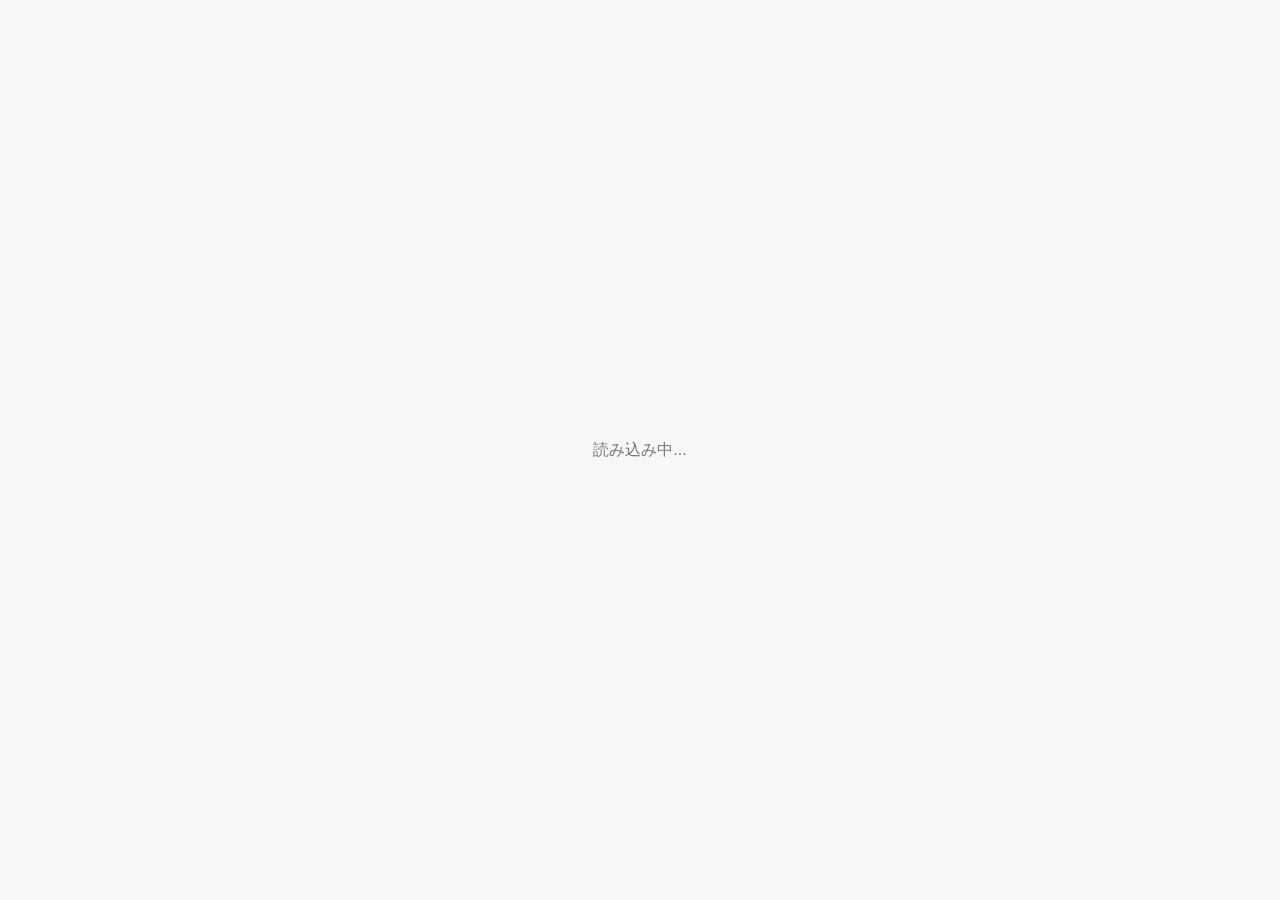
==== index.html @ 64217c1a "Add files via upload" ====
<!DOCTYPE html>
<html lang="ja">
<head>
  <meta charset="UTF-8">
  <meta name="viewport" content="width=device-width, initial-scale=1.0, viewport-fit=cover">
  <meta name="theme-color" content="#2f7d6d">
  <title>有給管理</title>
  <link rel="stylesheet" href="style.css">
</head>
<body>

  <!-- 読み込み中 -->
  <div id="loading" class="loading">読み込み中...</div>

  <!-- ログイン画面 -->
  <section id="loginView" class="login" hidden>
    <h1 class="login-title">有給管理</h1>
    <p class="login-text">有給休暇とアニバーサリー休暇の<br>残日数を管理します</p>
    <button id="loginBtn" class="btn btn-primary">Googleでログイン</button>
    <p id="loginError" class="error"></p>
  </section>

  <!-- メイン画面 -->
  <div id="appView" class="app" hidden>
    <header class="header">
      <h1 id="pageTitle" class="header-title">ホーム</h1>
      <button id="logoutBtn" class="btn-text">ログアウト</button>
    </header>

    <main class="main">
      <section id="tab-home" class="page" data-title="ホーム">
        <div id="homeSummary" class="summary"></div>

        <button id="homeAddBtn" class="btn btn-primary btn-block">＋ 取得・予定を登録</button>

        <h2 class="section-title">直近の予定</h2>
        <div id="homeUpcoming" class="list"></div>
      </section>

      <section id="tab-calendar" class="page" data-title="カレンダー" hidden>
        <p class="placeholder">カレンダーをここに表示します（準備中）</p>
      </section>

      <section id="tab-history" class="page" data-title="履歴" hidden>
        <button id="leaveAddBtn" class="btn btn-primary btn-block">＋ 取得・予定を登録</button>

        <h2 class="section-title">予定</h2>
        <div id="plannedList" class="list"></div>

        <h2 class="section-title">取得済み</h2>
        <div id="takenList" class="list"></div>
      </section>

      <section id="tab-grants" class="page" data-title="付与管理" hidden>
        <form id="grantForm" class="card">
          <h2 id="grantFormTitle" class="card-title">付与を登録</h2>

          <label class="field">
            <span class="field-label">休暇の種別</span>
            <select id="grantType">
              <option value="paid">有給休暇</option>
              <option value="anniversary">アニバーサリー休暇</option>
            </select>
          </label>

          <label class="field">
            <span class="field-label">付与日</span>
            <input type="date" id="grantDate" required>
          </label>

          <label class="field">
            <span class="field-label">付与日数</span>
            <input type="number" id="grantDays" min="0" step="any" inputmode="decimal" placeholder="例：20" required>
          </label>

          <p class="field-note">有効期限：<strong id="grantExpire">-</strong></p>

          <label class="field">
            <span class="field-label">メモ（任意）</span>
            <input type="text" id="grantMemo" maxlength="100" placeholder="例：前年度の繰越分">
          </label>

          <div class="form-actions">
            <button type="button" id="grantCancel" class="btn btn-sub" hidden>キャンセル</button>
            <button type="submit" id="grantSubmit" class="btn btn-primary">登録する</button>
          </div>
          <p id="grantMsg" class="msg"></p>
        </form>

        <h2 class="section-title">付与の一覧</h2>
        <div id="grantList" class="list"></div>
      </section>
    </main>

    <!-- 下部タブ -->
    <nav class="tabbar">
      <button class="tab active" data-tab="home">
        <svg viewBox="0 0 24 24"><path d="M3 11l9-7 9 7v9a1 1 0 0 1-1 1h-5v-6H9v6H4a1 1 0 0 1-1-1z"/></svg>
        <span>ホーム</span>
      </button>
      <button class="tab" data-tab="calendar">
        <svg viewBox="0 0 24 24"><rect x="3" y="5" width="18" height="16" rx="2"/><path d="M3 10h18M8 3v4M16 3v4"/></svg>
        <span>カレンダー</span>
      </button>
      <button class="tab" data-tab="history">
        <svg viewBox="0 0 24 24"><path d="M8 6h13M8 12h13M8 18h13M3 6h.01M3 12h.01M3 18h.01"/></svg>
        <span>履歴</span>
      </button>
      <button class="tab" data-tab="grants">
        <svg viewBox="0 0 24 24"><path d="M12 5v14M5 12h14"/></svg>
        <span>付与</span>
      </button>
    </nav>
  </div>

  <!-- 取得・予定の入力画面（下から出る） -->
  <dialog id="leaveDialog" class="sheet">
    <form id="leaveForm">
      <h2 id="leaveFormTitle" class="card-title">取得・予定を登録</h2>

      <label class="field">
        <span class="field-label">日付</span>
        <input type="date" id="leaveDate" required>
      </label>

      <label class="field">
        <span class="field-label">休暇の種別</span>
        <select id="leaveType">
          <option value="paid">有給休暇</option>
          <option value="anniversary">アニバーサリー休暇</option>
        </select>
      </label>

      <label class="field">
        <span class="field-label">取得種類</span>
        <select id="leaveKind">
          <option value="full">全休（1日）</option>
          <option value="am">午前半休（0.5日）</option>
          <option value="pm">午後半休（0.5日）</option>
          <option value="hour">時間休</option>
        </select>
      </label>

      <label id="leaveHoursField" class="field" hidden>
        <span class="field-label">時間数（8時間＝1日）</span>
        <select id="leaveHours">
          <option value="1">1時間</option>
          <option value="2">2時間</option>
          <option value="3">3時間</option>
          <option value="4">4時間</option>
          <option value="5">5時間</option>
          <option value="6">6時間</option>
          <option value="7">7時間</option>
        </select>
      </label>

      <label class="field">
        <span class="field-label">メモ（任意）</span>
        <input type="text" id="leaveMemo" maxlength="100" placeholder="例：旅行、通院など">
      </label>

      <div class="form-actions">
        <button type="button" id="leaveCancel" class="btn btn-sub">キャンセル</button>
        <button type="submit" id="leaveSubmit" class="btn btn-primary">登録する</button>
      </div>
      <button type="button" id="leaveDelete" class="btn-delete" hidden>この登録を削除</button>
      <p id="leaveMsg" class="msg"></p>
    </form>
  </dialog>

  <script type="module" src="app.js"></script>
</body>
</html>
---- style.css ----
/* ===== 基本 ===== */
:root {
  --main: #2f7d6d;
  --main-light: #e6f2ef;
  --text: #222;
  --sub: #777;
  --line: #e2e2e2;
  --bg: #f6f7f7;
  --white: #fff;
  --error: #c0392b;
  --tabbar-h: 64px;
}

* { box-sizing: border-box; }

html, body {
  margin: 0;
  padding: 0;
  background: var(--bg);
  color: var(--text);
  font-family: -apple-system, BlinkMacSystemFont, "Hiragino Sans", "Noto Sans JP", sans-serif;
  font-size: 16px;
  line-height: 1.6;
}

button { font: inherit; cursor: pointer; }

[hidden] { display: none !important; }

/* ===== 読み込み中 ===== */
.loading {
  min-height: 100vh;
  display: flex;
  align-items: center;
  justify-content: center;
  color: var(--sub);
}

/* ===== ボタン ===== */
.btn {
  border: none;
  border-radius: 10px;
  padding: 12px 24px;
  font-weight: 600;
}
.btn-primary {
  background: var(--main);
  color: var(--white);
}
.btn-text {
  background: none;
  border: none;
  color: var(--white);
  font-size: 14px;
  opacity: .9;
}

/* ===== ログイン画面 ===== */
.login {
  min-height: 100vh;
  display: flex;
  flex-direction: column;
  align-items: center;
  justify-content: center;
  padding: 24px;
  text-align: center;
}
.login-title {
  margin: 0 0 8px;
  color: var(--main);
  font-size: 28px;
}
.login-text {
  margin: 0 0 32px;
  color: var(--sub);
}
.error {
  color: var(--error);
  font-size: 14px;
  min-height: 1.6em;
}

/* ===== メイン画面 ===== */
.app {
  min-height: 100vh;
  padding-bottom: calc(var(--tabbar-h) + env(safe-area-inset-bottom));
}

.header {
  position: sticky;
  top: 0;
  z-index: 10;
  display: flex;
  align-items: center;
  justify-content: space-between;
  padding: 12px 16px;
  background: var(--main);
  color: var(--white);
}
.header-title {
  margin: 0;
  font-size: 18px;
}

.main {
  max-width: 600px;
  margin: 0 auto;
  padding: 16px;
}

.placeholder {
  background: var(--white);
  border: 1px dashed var(--line);
  border-radius: 12px;
  padding: 32px 16px;
  text-align: center;
  color: var(--sub);
}

/* ===== 下部タブ ===== */
.tabbar {
  position: fixed;
  left: 0;
  right: 0;
  bottom: 0;
  display: flex;
  height: calc(var(--tabbar-h) + env(safe-area-inset-bottom));
  padding-bottom: env(safe-area-inset-bottom);
  background: var(--white);
  border-top: 1px solid var(--line);
}
.tab {
  flex: 1;
  display: flex;
  flex-direction: column;
  align-items: center;
  justify-content: center;
  gap: 2px;
  background: none;
  border: none;
  color: var(--sub);
  font-size: 11px;
}
.tab svg {
  width: 24px;
  height: 24px;
  fill: none;
  stroke: currentColor;
  stroke-width: 2;
  stroke-linecap: round;
  stroke-linejoin: round;
}
.tab.active {
  color: var(--main);
  font-weight: 600;
}

/* ===== カード・フォーム ===== */
.card {
  background: var(--white);
  border-radius: 12px;
  padding: 16px;
  box-shadow: 0 1px 2px rgba(0, 0, 0, .06);
}
.card-title {
  margin: 0 0 12px;
  font-size: 16px;
}
.section-title {
  margin: 24px 0 8px;
  font-size: 15px;
  color: var(--sub);
}

.field {
  display: block;
  margin-bottom: 12px;
}
.field-label {
  display: block;
  margin-bottom: 4px;
  font-size: 13px;
  color: var(--sub);
}
.field input,
.field select {
  width: 100%;
  padding: 10px 12px;
  border: 1px solid var(--line);
  border-radius: 8px;
  background: var(--white);
  font: inherit;
  color: var(--text);
}
.field input:focus,
.field select:focus {
  outline: 2px solid var(--main-light);
  border-color: var(--main);
}
.field-note {
  margin: -4px 0 12px;
  font-size: 13px;
  color: var(--sub);
}
.field-note strong { color: var(--text); }

.form-actions {
  display: flex;
  gap: 8px;
  justify-content: flex-end;
}
.form-actions .btn { flex: 1; }
.btn-sub {
  background: var(--bg);
  color: var(--text);
}
.btn:disabled { opacity: .5; }

.msg {
  margin: 8px 0 0;
  font-size: 14px;
  color: var(--main);
  min-height: 1.4em;
}
.msg.error { color: var(--error); }

/* ===== 一覧 ===== */
.list {
  display: flex;
  flex-direction: column;
  gap: 8px;
}
.empty {
  margin: 0;
  padding: 24px 16px;
  text-align: center;
  color: var(--sub);
  background: var(--white);
  border-radius: 12px;
}

.item {
  background: var(--white);
  border-radius: 12px;
  padding: 12px 16px;
  box-shadow: 0 1px 2px rgba(0, 0, 0, .06);
}
.item.is-expired { opacity: .55; }
.item-head {
  display: flex;
  align-items: center;
  gap: 8px;
}
.item-days {
  font-size: 18px;
  font-weight: 700;
}
.item-status {
  margin-left: auto;
  font-size: 12px;
  color: var(--sub);
}
.item-sub {
  margin-top: 4px;
  font-size: 13px;
  color: var(--sub);
}
.item-memo {
  margin-top: 4px;
  font-size: 13px;
}
.item-actions {
  display: flex;
  gap: 8px;
  justify-content: flex-end;
  margin-top: 8px;
}

.badge {
  display: inline-block;
  padding: 2px 8px;
  border-radius: 999px;
  font-size: 12px;
  font-weight: 600;
}
.badge-paid {
  background: var(--main-light);
  color: var(--main);
}
.badge-anniversary {
  background: #fdf0e1;
  color: #b4651a;
}

.btn-small {
  padding: 4px 12px;
  border: 1px solid var(--line);
  border-radius: 8px;
  background: var(--white);
  font-size: 13px;
  color: var(--text);
}
.btn-danger { color: var(--error); }

/* ===== 履歴 ===== */
.btn-block {
  display: block;
  width: 100%;
}
.item-total {
  font-size: 13px;
  color: var(--sub);
}
.item-date {
  font-weight: 700;
}
.item-button {
  display: block;
  width: 100%;
  border: none;
  text-align: left;
  color: var(--text);
}
.item-button .item-sub {
  display: flex;
  align-items: center;
  gap: 8px;
}
.item-warn {
  margin-top: 4px;
  font-size: 13px;
  color: var(--error);
}

/* ===== 下から出る入力画面 ===== */
.sheet {
  width: 100%;
  max-width: 600px;
  max-height: 90vh;
  margin: auto auto 0;
  padding: 16px 16px calc(16px + env(safe-area-inset-bottom));
  border: none;
  border-radius: 16px 16px 0 0;
  background: var(--white);
  color: var(--text);
  overflow-y: auto;
}
.sheet::backdrop {
  background: rgba(0, 0, 0, .4);
}
.field select:disabled {
  background: var(--bg);
  color: var(--sub);
}
.btn-delete {
  display: block;
  width: 100%;
  margin-top: 12px;
  padding: 8px;
  border: none;
  background: none;
  color: var(--error);
  font-size: 14px;
}

/* ===== ホーム ===== */
.summary {
  display: grid;
  gap: 12px;
  margin-bottom: 16px;
}
.summary-card {
  background: var(--white);
  border-radius: 12px;
  padding: 16px;
  box-shadow: 0 1px 2px rgba(0, 0, 0, .06);
  border-left: 4px solid var(--main);
}
.summary-anniversary {
  border-left-color: #e08a3c;
}
.summary-label {
  font-size: 14px;
  color: var(--sub);
}
.summary-main {
  display: flex;
  align-items: baseline;
  gap: 4px;
}
.summary-num {
  font-size: 40px;
  font-weight: 700;
  line-height: 1.2;
}
.summary-unit {
  font-size: 16px;
  font-weight: 600;
}
.summary-detail {
  font-size: 13px;
  color: var(--sub);
}
.summary-note {
  font-size: 12px;
}
.summary-expire {
  margin-top: 8px;
  padding: 6px 10px;
  border-radius: 8px;
  background: var(--bg);
  font-size: 13px;
}
.summary-expire.is-soon {
  background: #fdecea;
  color: var(--error);
  font-weight: 600;
}
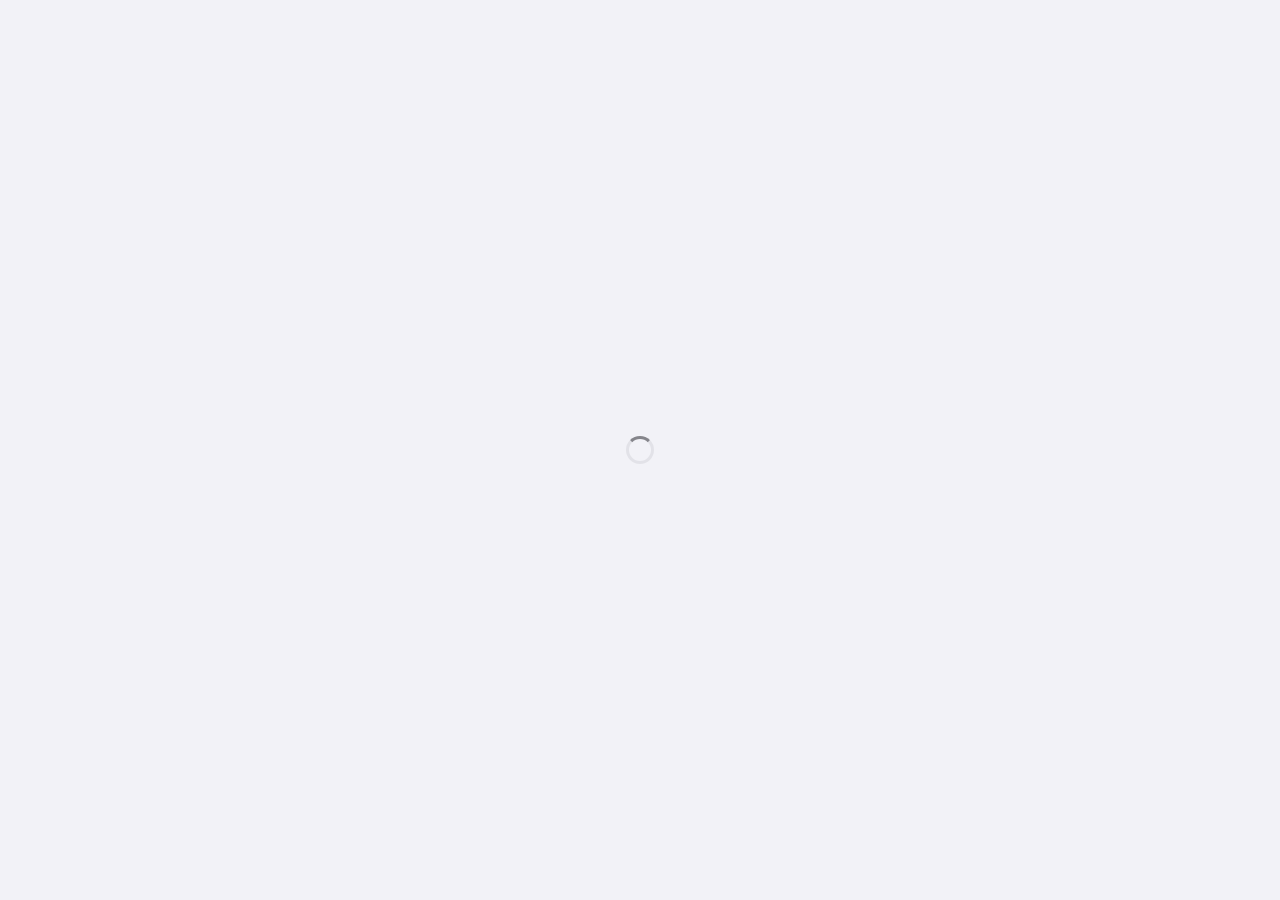
==== commit ab75de9b: "Add files via upload" ====
--- a/index.html
+++ b/index.html
@@ -3,91 +3,135 @@
 <head>
   <meta charset="UTF-8">
   <meta name="viewport" content="width=device-width, initial-scale=1.0, viewport-fit=cover">
-  <meta name="theme-color" content="#2f7d6d">
+  <meta name="theme-color" content="#f2f2f7" media="(prefers-color-scheme: light)">
+  <meta name="theme-color" content="#000000" media="(prefers-color-scheme: dark)">
+  <meta name="apple-mobile-web-app-capable" content="yes">
+  <meta name="apple-mobile-web-app-status-bar-style" content="default">
   <title>有給管理</title>
   <link rel="stylesheet" href="style.css">
 </head>
 <body>
 
   <!-- 読み込み中 -->
-  <div id="loading" class="loading">読み込み中...</div>
+  <div id="loading" class="loading">
+    <div class="spinner" aria-label="読み込み中"></div>
+  </div>
 
   <!-- ログイン画面 -->
   <section id="loginView" class="login" hidden>
+    <div class="login-icon">
+      <svg viewBox="0 0 24 24"><rect x="3" y="5" width="18" height="16" rx="3"/><path d="M3 10h18M8 3v4M16 3v4"/><path d="M9 15l2 2 4-4"/></svg>
+    </div>
     <h1 class="login-title">有給管理</h1>
-    <p class="login-text">有給休暇とアニバーサリー休暇の<br>残日数を管理します</p>
-    <button id="loginBtn" class="btn btn-primary">Googleでログイン</button>
-    <p id="loginError" class="error"></p>
+    <p class="login-text">有給休暇とアニバーサリー休暇の<br>残日数をかんたんに管理</p>
+    <button id="loginBtn" class="btn btn-primary btn-large">Googleでログイン</button>
+    <p id="loginError" class="msg error"></p>
   </section>
 
   <!-- メイン画面 -->
   <div id="appView" class="app" hidden>
-    <header class="header">
-      <h1 id="pageTitle" class="header-title">ホーム</h1>
-      <button id="logoutBtn" class="btn-text">ログアウト</button>
+    <header class="navbar">
+      <button id="logoutBtn" class="nav-link">ログアウト</button>
     </header>
 
     <main class="main">
+      <h1 id="pageTitle" class="large-title">ホーム</h1>
+
+      <!-- ===== ホーム ===== -->
       <section id="tab-home" class="page" data-title="ホーム">
         <div id="homeSummary" class="summary"></div>
 
-        <button id="homeAddBtn" class="btn btn-primary btn-block">＋ 取得・予定を登録</button>
-
-        <h2 class="section-title">直近の予定</h2>
-        <div id="homeUpcoming" class="list"></div>
+        <button id="homeAddBtn" class="btn btn-primary btn-block">取得・予定を登録</button>
+
+        <h2 id="homeMonthTitle" class="group-title"></h2>
+        <div id="homeMonth" class="list"></div>
       </section>
 
+      <!-- ===== カレンダー ===== -->
       <section id="tab-calendar" class="page" data-title="カレンダー" hidden>
-        <p class="placeholder">カレンダーをここに表示します（準備中）</p>
+        <div class="group cal">
+          <div class="cal-head">
+            <h2 id="calTitle" class="cal-title"></h2>
+            <div class="cal-navs">
+              <button id="calToday" class="nav-link">今日</button>
+              <button id="calPrev" class="cal-nav" aria-label="前の月">
+                <svg viewBox="0 0 24 24"><path d="M15 5l-7 7 7 7"/></svg>
+              </button>
+              <button id="calNext" class="cal-nav" aria-label="次の月">
+                <svg viewBox="0 0 24 24"><path d="M9 5l7 7-7 7"/></svg>
+              </button>
+            </div>
+          </div>
+
+          <div class="cal-week">
+            <span class="is-sun">日</span><span>月</span><span>火</span><span>水</span>
+            <span>木</span><span>金</span><span class="is-sat">土</span>
+          </div>
+          <div id="calGrid" class="cal-grid"></div>
+
+          <div class="cal-foot">
+            <div class="cal-legend">
+              <span class="cal-chip chip-paid">有給</span>
+              <span class="cal-chip chip-anniversary">アニバ</span>
+              <span class="cal-chip chip-paid is-planned">予定</span>
+              <span class="cal-chip chip-grant">付与</span>
+            </div>
+            <span id="calMonthTotal" class="cal-total"></span>
+          </div>
+        </div>
+
+        <h2 id="calDetailTitle" class="group-title"></h2>
+        <div id="calDetail" class="list"></div>
+        <button id="calAddBtn" class="btn btn-tinted btn-block cal-add">この日に登録</button>
       </section>
 
-      <section id="tab-history" class="page" data-title="履歴" hidden>
-        <button id="leaveAddBtn" class="btn btn-primary btn-block">＋ 取得・予定を登録</button>
-
-        <h2 class="section-title">予定</h2>
-        <div id="plannedList" class="list"></div>
-
-        <h2 class="section-title">取得済み</h2>
-        <div id="takenList" class="list"></div>
-      </section>
-
-      <section id="tab-grants" class="page" data-title="付与管理" hidden>
-        <form id="grantForm" class="card">
-          <h2 id="grantFormTitle" class="card-title">付与を登録</h2>
-
-          <label class="field">
-            <span class="field-label">休暇の種別</span>
-            <select id="grantType">
-              <option value="paid">有給休暇</option>
-              <option value="anniversary">アニバーサリー休暇</option>
-            </select>
-          </label>
-
-          <label class="field">
-            <span class="field-label">付与日</span>
-            <input type="date" id="grantDate" required>
-          </label>
-
-          <label class="field">
-            <span class="field-label">付与日数</span>
-            <input type="number" id="grantDays" min="0" step="any" inputmode="decimal" placeholder="例：20" required>
-          </label>
-
-          <p class="field-note">有効期限：<strong id="grantExpire">-</strong></p>
-
-          <label class="field">
-            <span class="field-label">メモ（任意）</span>
-            <input type="text" id="grantMemo" maxlength="100" placeholder="例：前年度の繰越分">
-          </label>
+      <!-- ===== 付与管理 ===== -->
+      <section id="tab-grants" class="page" data-title="付与" hidden>
+        <form id="grantForm">
+          <h2 id="grantFormTitle" class="group-title">付与を登録</h2>
+          <div class="group">
+            <label class="field">
+              <span class="field-label">種別</span>
+              <select id="grantType">
+                <option value="paid">有給休暇</option>
+                <option value="anniversary">アニバーサリー休暇</option>
+              </select>
+            </label>
+
+            <label class="field">
+              <span class="field-label">付与年</span>
+              <select id="grantYear"></select>
+            </label>
+
+            <label class="field">
+              <span class="field-label">付与日数</span>
+              <input type="number" id="grantDays" min="0" step="any" inputmode="decimal" placeholder="20" required>
+            </label>
+
+            <div class="field">
+              <span class="field-label">付与日</span>
+              <span id="grantDateText" class="field-value">-</span>
+            </div>
+
+            <div class="field">
+              <span class="field-label">有効期限</span>
+              <span id="grantExpire" class="field-value">-</span>
+            </div>
+
+            <label class="field">
+              <span class="field-label">メモ</span>
+              <input type="text" id="grantMemo" maxlength="100" placeholder="任意">
+            </label>
+          </div>
 
           <div class="form-actions">
-            <button type="button" id="grantCancel" class="btn btn-sub" hidden>キャンセル</button>
-            <button type="submit" id="grantSubmit" class="btn btn-primary">登録する</button>
+            <button type="submit" id="grantSubmit" class="btn btn-primary btn-block">登録する</button>
+            <button type="button" id="grantCancel" class="btn btn-plain btn-block" hidden>キャンセル</button>
           </div>
           <p id="grantMsg" class="msg"></p>
         </form>
 
-        <h2 class="section-title">付与の一覧</h2>
+        <h2 class="group-title">付与の一覧</h2>
         <div id="grantList" class="list"></div>
       </section>
     </main>
@@ -95,75 +139,76 @@
     <!-- 下部タブ -->
     <nav class="tabbar">
       <button class="tab active" data-tab="home">
-        <svg viewBox="0 0 24 24"><path d="M3 11l9-7 9 7v9a1 1 0 0 1-1 1h-5v-6H9v6H4a1 1 0 0 1-1-1z"/></svg>
+        <svg viewBox="0 0 24 24"><path d="M3 10.5L12 3l9 7.5V20a1 1 0 0 1-1 1h-5v-6H9v6H4a1 1 0 0 1-1-1z"/></svg>
         <span>ホーム</span>
       </button>
       <button class="tab" data-tab="calendar">
-        <svg viewBox="0 0 24 24"><rect x="3" y="5" width="18" height="16" rx="2"/><path d="M3 10h18M8 3v4M16 3v4"/></svg>
+        <svg viewBox="0 0 24 24"><rect x="3" y="5" width="18" height="16" rx="3"/><path d="M3 10h18M8 3v4M16 3v4"/></svg>
         <span>カレンダー</span>
       </button>
-      <button class="tab" data-tab="history">
-        <svg viewBox="0 0 24 24"><path d="M8 6h13M8 12h13M8 18h13M3 6h.01M3 12h.01M3 18h.01"/></svg>
-        <span>履歴</span>
-      </button>
       <button class="tab" data-tab="grants">
-        <svg viewBox="0 0 24 24"><path d="M12 5v14M5 12h14"/></svg>
+        <svg viewBox="0 0 24 24"><rect x="3" y="8" width="18" height="13" rx="2"/><path d="M12 8v13M3 12h18M12 8c-2-4-6-4-6-1.5S9 8 12 8zm0 0c2-4 6-4 6-1.5S15 8 12 8z"/></svg>
         <span>付与</span>
       </button>
     </nav>
   </div>
 
-  <!-- 取得・予定の入力画面（下から出る） -->
+  <!-- 取得・予定の入力画面（下から出るシート） -->
   <dialog id="leaveDialog" class="sheet">
     <form id="leaveForm">
-      <h2 id="leaveFormTitle" class="card-title">取得・予定を登録</h2>
-
-      <label class="field">
-        <span class="field-label">日付</span>
-        <input type="date" id="leaveDate" required>
-      </label>
-
-      <label class="field">
-        <span class="field-label">休暇の種別</span>
-        <select id="leaveType">
-          <option value="paid">有給休暇</option>
-          <option value="anniversary">アニバーサリー休暇</option>
-        </select>
-      </label>
-
-      <label class="field">
-        <span class="field-label">取得種類</span>
-        <select id="leaveKind">
-          <option value="full">全休（1日）</option>
-          <option value="am">午前半休（0.5日）</option>
-          <option value="pm">午後半休（0.5日）</option>
-          <option value="hour">時間休</option>
-        </select>
-      </label>
-
-      <label id="leaveHoursField" class="field" hidden>
-        <span class="field-label">時間数（8時間＝1日）</span>
-        <select id="leaveHours">
-          <option value="1">1時間</option>
-          <option value="2">2時間</option>
-          <option value="3">3時間</option>
-          <option value="4">4時間</option>
-          <option value="5">5時間</option>
-          <option value="6">6時間</option>
-          <option value="7">7時間</option>
-        </select>
-      </label>
-
-      <label class="field">
-        <span class="field-label">メモ（任意）</span>
-        <input type="text" id="leaveMemo" maxlength="100" placeholder="例：旅行、通院など">
-      </label>
-
-      <div class="form-actions">
-        <button type="button" id="leaveCancel" class="btn btn-sub">キャンセル</button>
-        <button type="submit" id="leaveSubmit" class="btn btn-primary">登録する</button>
+      <div class="sheet-bar">
+        <button type="button" id="leaveCancel" class="nav-link">キャンセル</button>
+        <h2 id="leaveFormTitle" class="sheet-title">取得・予定を登録</h2>
+        <button type="submit" id="leaveSubmit" class="nav-link nav-link-bold">登録する</button>
       </div>
-      <button type="button" id="leaveDelete" class="btn-delete" hidden>この登録を削除</button>
+
+      <div class="group">
+        <label class="field">
+          <span class="field-label">日付</span>
+          <input type="date" id="leaveDate" required>
+        </label>
+
+        <label class="field">
+          <span class="field-label">種別</span>
+          <select id="leaveType">
+            <option value="paid">有給休暇</option>
+            <option value="anniversary">アニバーサリー休暇</option>
+          </select>
+        </label>
+
+        <label class="field">
+          <span class="field-label">取得種類</span>
+          <select id="leaveKind">
+            <option value="full">全休（1日）</option>
+            <option value="am">午前半休（0.5日）</option>
+            <option value="pm">午後半休（0.5日）</option>
+            <option value="hour">時間休</option>
+          </select>
+        </label>
+
+        <label id="leaveHoursField" class="field" hidden>
+          <span class="field-label">時間数</span>
+          <select id="leaveHours">
+            <option value="1">1時間</option>
+            <option value="2">2時間</option>
+            <option value="3">3時間</option>
+            <option value="4">4時間</option>
+            <option value="5">5時間</option>
+            <option value="6">6時間</option>
+            <option value="7">7時間</option>
+          </select>
+        </label>
+
+        <label class="field">
+          <span class="field-label">メモ</span>
+          <input type="text" id="leaveMemo" maxlength="100" placeholder="任意（旅行、通院など）">
+        </label>
+      </div>
+      <p class="group-note">時間休は 8時間＝1日 で計算します。</p>
+
+      <div class="group" id="leaveDeleteGroup">
+        <button type="button" id="leaveDelete" class="row-button row-danger" hidden>この登録を削除</button>
+      </div>
       <p id="leaveMsg" class="msg"></p>
     </form>
   </dialog>
--- a/style.css
+++ b/style.css
@@ -1,418 +1,697 @@
+/* =========================================================
+   有給管理 — Apple ヒューマンインターフェイスガイドライン準拠のデザイン
+   ・iOS のシステムカラー（ライト／ダーク両対応）
+   ・グループ化されたリスト（inset grouped）
+   ・大きなタイトル、半透明のナビゲーションとタブバー
+   ========================================================= */
+
+/* ===== カラー（iOS システムカラー） ===== */
+:root {
+  --bg: #f2f2f7;               /* systemGroupedBackground */
+  --surface: #ffffff;          /* secondarySystemGroupedBackground */
+  --label: #000000;
+  --label-2: rgba(60, 60, 67, .6);   /* secondaryLabel */
+  --label-3: rgba(60, 60, 67, .3);   /* tertiaryLabel */
+  --separator: rgba(60, 60, 67, .29);
+  --fill: rgba(118, 118, 128, .12);  /* tertiarySystemFill */
+  --fill-press: rgba(118, 118, 128, .2);
+
+  --blue: #007aff;
+  --orange: #ff9500;
+  --red: #ff3b30;
+  --green: #34c759;
+
+  --paid: var(--blue);
+  --anniv: var(--orange);
+
+  --bar-bg: rgba(249, 249, 249, .78);
+  --sheet-bg: #f2f2f7;
+
+  --radius: 12px;
+  --tabbar-h: 64px;
+
+  --font: -apple-system, BlinkMacSystemFont, "SF Pro Text", "Hiragino Sans", "Hiragino Kaku Gothic ProN", "Noto Sans JP", system-ui, sans-serif;
+  --font-rounded: ui-rounded, "SF Pro Rounded", -apple-system, "Hiragino Maru Gothic ProN", system-ui, sans-serif;
+
+  color-scheme: light dark;
+}
+
+@media (prefers-color-scheme: dark) {
+  :root {
+    --bg: #000000;
+    --surface: #1c1c1e;
+    --label: #ffffff;
+    --label-2: rgba(235, 235, 245, .6);
+    --label-3: rgba(235, 235, 245, .3);
+    --separator: rgba(84, 84, 88, .65);
+    --fill: rgba(118, 118, 128, .24);
+    --fill-press: rgba(118, 118, 128, .36);
+
+    --blue: #0a84ff;
+    --orange: #ff9f0a;
+    --red: #ff453a;
+    --green: #30d158;
+
+    --bar-bg: rgba(22, 22, 24, .78);
+    --sheet-bg: #1c1c1e;
+  }
+  .group, .list, .summary-card { --surface: #1c1c1e; }
+  .sheet .group { --surface: #2c2c2e; }
+}
+
 /* ===== 基本 ===== */
-:root {
-  --main: #2f7d6d;
-  --main-light: #e6f2ef;
-  --text: #222;
-  --sub: #777;
-  --line: #e2e2e2;
-  --bg: #f6f7f7;
-  --white: #fff;
-  --error: #c0392b;
-  --tabbar-h: 64px;
-}
-
 * { box-sizing: border-box; }
 
 html, body {
   margin: 0;
   padding: 0;
   background: var(--bg);
-  color: var(--text);
-  font-family: -apple-system, BlinkMacSystemFont, "Hiragino Sans", "Noto Sans JP", sans-serif;
-  font-size: 16px;
-  line-height: 1.6;
-}
-
-button { font: inherit; cursor: pointer; }
+  color: var(--label);
+  font-family: var(--font);
+  font-size: 17px;
+  line-height: 1.35;
+  -webkit-font-smoothing: antialiased;
+  -webkit-tap-highlight-color: transparent;
+}
+
+button {
+  font: inherit;
+  color: inherit;
+  cursor: pointer;
+  -webkit-tap-highlight-color: transparent;
+}
 
 [hidden] { display: none !important; }
 
-/* ===== 読み込み中 ===== */
-.loading {
-  min-height: 100vh;
-  display: flex;
-  align-items: center;
-  justify-content: center;
-  color: var(--sub);
-}
-
-/* ===== ボタン ===== */
-.btn {
-  border: none;
-  border-radius: 10px;
-  padding: 12px 24px;
-  font-weight: 600;
-}
-.btn-primary {
-  background: var(--main);
-  color: var(--white);
-}
-.btn-text {
-  background: none;
-  border: none;
-  color: var(--white);
-  font-size: 14px;
-  opacity: .9;
-}
-
-/* ===== ログイン画面 ===== */
-.login {
-  min-height: 100vh;
-  display: flex;
-  flex-direction: column;
-  align-items: center;
-  justify-content: center;
-  padding: 24px;
-  text-align: center;
-}
-.login-title {
-  margin: 0 0 8px;
-  color: var(--main);
-  font-size: 28px;
-}
-.login-text {
-  margin: 0 0 32px;
-  color: var(--sub);
-}
-.error {
-  color: var(--error);
-  font-size: 14px;
-  min-height: 1.6em;
-}
-
-/* ===== メイン画面 ===== */
-.app {
-  min-height: 100vh;
-  padding-bottom: calc(var(--tabbar-h) + env(safe-area-inset-bottom));
-}
-
-.header {
-  position: sticky;
-  top: 0;
-  z-index: 10;
-  display: flex;
-  align-items: center;
-  justify-content: space-between;
-  padding: 12px 16px;
-  background: var(--main);
-  color: var(--white);
-}
-.header-title {
-  margin: 0;
-  font-size: 18px;
-}
-
-.main {
-  max-width: 600px;
-  margin: 0 auto;
-  padding: 16px;
-}
-
-.placeholder {
-  background: var(--white);
-  border: 1px dashed var(--line);
-  border-radius: 12px;
-  padding: 32px 16px;
-  text-align: center;
-  color: var(--sub);
-}
-
-/* ===== 下部タブ ===== */
-.tabbar {
-  position: fixed;
-  left: 0;
-  right: 0;
-  bottom: 0;
-  display: flex;
-  height: calc(var(--tabbar-h) + env(safe-area-inset-bottom));
-  padding-bottom: env(safe-area-inset-bottom);
-  background: var(--white);
-  border-top: 1px solid var(--line);
-}
-.tab {
-  flex: 1;
-  display: flex;
-  flex-direction: column;
-  align-items: center;
-  justify-content: center;
-  gap: 2px;
-  background: none;
-  border: none;
-  color: var(--sub);
-  font-size: 11px;
-}
-.tab svg {
-  width: 24px;
-  height: 24px;
+svg {
   fill: none;
   stroke: currentColor;
   stroke-width: 2;
   stroke-linecap: round;
   stroke-linejoin: round;
 }
-.tab.active {
-  color: var(--main);
-  font-weight: 600;
-}
-
-/* ===== カード・フォーム ===== */
-.card {
-  background: var(--white);
-  border-radius: 12px;
-  padding: 16px;
-  box-shadow: 0 1px 2px rgba(0, 0, 0, .06);
-}
-.card-title {
-  margin: 0 0 12px;
-  font-size: 16px;
-}
-.section-title {
-  margin: 24px 0 8px;
-  font-size: 15px;
-  color: var(--sub);
-}
-
+
+/* ===== 読み込み中 ===== */
+.loading {
+  min-height: 100vh;
+  display: flex;
+  align-items: center;
+  justify-content: center;
+}
+.spinner {
+  width: 28px;
+  height: 28px;
+  border: 3px solid var(--fill);
+  border-top-color: var(--label-2);
+  border-radius: 50%;
+  animation: spin .8s linear infinite;
+}
+@keyframes spin { to { transform: rotate(360deg); } }
+
+/* ===== ボタン ===== */
+.btn {
+  min-height: 50px;
+  padding: 14px 20px;
+  border: none;
+  border-radius: var(--radius);
+  font-size: 17px;
+  font-weight: 600;
+  transition: opacity .15s, transform .15s;
+}
+.btn:active { opacity: .7; transform: scale(.98); }
+.btn:disabled { opacity: .4; }
+.btn-primary { background: var(--blue); color: #fff; }
+.btn-tinted { background: color-mix(in srgb, var(--blue) 15%, transparent); color: var(--blue); }
+.btn-plain { background: none; color: var(--blue); font-weight: 400; }
+.btn-block { display: block; width: 100%; }
+.btn-large { min-width: 260px; }
+
+/* ナビゲーションバーのテキストボタン */
+.nav-link {
+  min-height: 44px;
+  padding: 0 4px;
+  border: none;
+  background: none;
+  color: var(--blue);
+  font-size: 17px;
+}
+.nav-link:active { opacity: .5; }
+.nav-link-bold { font-weight: 600; }
+
+/* ===== ログイン画面 ===== */
+.login {
+  min-height: 100vh;
+  display: flex;
+  flex-direction: column;
+  align-items: center;
+  justify-content: center;
+  padding: 24px;
+  text-align: center;
+}
+.login-icon {
+  width: 88px;
+  height: 88px;
+  display: grid;
+  place-items: center;
+  margin-bottom: 20px;
+  border-radius: 22px;
+  background: linear-gradient(160deg, #3d9bff, #0062e6);
+  color: #fff;
+  box-shadow: 0 8px 24px rgba(0, 122, 255, .3);
+}
+.login-icon svg { width: 48px; height: 48px; stroke-width: 1.8; }
+.login-title {
+  margin: 0 0 8px;
+  font-size: 34px;
+  font-weight: 700;
+  letter-spacing: .01em;
+}
+.login-text {
+  margin: 0 0 40px;
+  color: var(--label-2);
+  line-height: 1.5;
+}
+
+/* ===== メイン画面 ===== */
+.app {
+  min-height: 100vh;
+  padding-bottom: calc(var(--tabbar-h) + 32px + env(safe-area-inset-bottom));
+}
+
+/* 上部バー（半透明） */
+.navbar {
+  position: sticky;
+  top: 0;
+  z-index: 20;
+  display: flex;
+  justify-content: flex-end;
+  padding: env(safe-area-inset-top) 16px 0;
+  background: var(--bar-bg);
+  -webkit-backdrop-filter: saturate(180%) blur(20px);
+  backdrop-filter: saturate(180%) blur(20px);
+}
+
+.main {
+  max-width: 640px;
+  margin: 0 auto;
+  padding: 0 16px;
+}
+
+.large-title {
+  margin: 4px 4px 12px;
+  font-size: 34px;
+  font-weight: 700;
+  letter-spacing: .01em;
+}
+
+/* ===== グループ（iOS の inset grouped リスト） ===== */
+.group-title {
+  margin: 28px 16px 8px;
+  font-size: 13px;
+  font-weight: 400;
+  color: var(--label-2);
+}
+.group-note {
+  margin: 8px 16px 0;
+  font-size: 13px;
+  color: var(--label-2);
+}
+.group,
+.list {
+  background: var(--surface);
+  border-radius: var(--radius);
+  overflow: hidden;
+}
+.group + .group,
+.group-note + .group { margin-top: 24px; }
+/* 中身が全部非表示のグループは消す */
+.group:not(:has(> :not([hidden]))) { display: none; }
+
+/* ===== 入力行 ===== */
 .field {
+  position: relative;
+  display: flex;
+  align-items: center;
+  gap: 12px;
+  min-height: 44px;
+  padding: 0 16px;
+}
+.field + .field::before,
+.field + .row-button::before {
+  content: "";
+  position: absolute;
+  top: 0;
+  left: 16px;
+  right: 0;
+  border-top: .5px solid var(--separator);
+}
+.field-label {
+  flex: none;
+  color: var(--label);
+}
+.field input,
+.field select,
+.field-value {
+  flex: 1;
+  min-width: 0;
+  padding: 11px 0;
+  border: none;
+  background: none;
+  font: inherit;
+  color: var(--label-2);
+  text-align: right;
+  text-align-last: right;
+  outline: none;
+  -webkit-appearance: none;
+  appearance: none;
+}
+.field input::placeholder { color: var(--label-3); }
+.field input:focus { color: var(--label); }
+.field select {
+  padding-right: 18px;
+  background: url("data:image/svg+xml,%3Csvg xmlns='http://www.w3.org/2000/svg' viewBox='0 0 10 16'%3E%3Cpath d='M2 6l3-3 3 3M2 10l3 3 3-3' fill='none' stroke='%238e8e93' stroke-width='1.6' stroke-linecap='round' stroke-linejoin='round'/%3E%3C/svg%3E") right center / 9px 14px no-repeat;
+}
+.field select:disabled { opacity: .5; }
+.field input[type="date"] { min-height: 44px; }
+.field input[type="date"]::-webkit-date-and-time-value { text-align: right; }
+
+/* 行全体がボタン（削除など） */
+.row-button {
+  position: relative;
   display: block;
-  margin-bottom: 12px;
-}
-.field-label {
-  display: block;
-  margin-bottom: 4px;
+  width: 100%;
+  min-height: 44px;
+  padding: 11px 16px;
+  border: none;
+  background: none;
+  text-align: center;
+  color: var(--blue);
+}
+.row-button:active { background: var(--fill); }
+.row-danger { color: var(--red); }
+
+.form-actions {
+  display: grid;
+  gap: 4px;
+  margin-top: 16px;
+}
+
+.msg {
+  margin: 8px 16px 0;
   font-size: 13px;
-  color: var(--sub);
-}
-.field input,
-.field select {
-  width: 100%;
-  padding: 10px 12px;
-  border: 1px solid var(--line);
-  border-radius: 8px;
-  background: var(--white);
-  font: inherit;
-  color: var(--text);
-}
-.field input:focus,
-.field select:focus {
-  outline: 2px solid var(--main-light);
-  border-color: var(--main);
-}
-.field-note {
-  margin: -4px 0 12px;
-  font-size: 13px;
-  color: var(--sub);
-}
-.field-note strong { color: var(--text); }
-
-.form-actions {
-  display: flex;
-  gap: 8px;
-  justify-content: flex-end;
-}
-.form-actions .btn { flex: 1; }
-.btn-sub {
-  background: var(--bg);
-  color: var(--text);
-}
-.btn:disabled { opacity: .5; }
-
-.msg {
-  margin: 8px 0 0;
-  font-size: 14px;
-  color: var(--main);
+  color: var(--green);
   min-height: 1.4em;
-}
-.msg.error { color: var(--error); }
-
-/* ===== 一覧 ===== */
-.list {
-  display: flex;
-  flex-direction: column;
-  gap: 8px;
-}
+  text-align: center;
+}
+.msg.error { color: var(--red); }
+
+/* ===== 一覧の行 ===== */
 .empty {
   margin: 0;
-  padding: 24px 16px;
+  padding: 14px 16px;
+  color: var(--label-2);
   text-align: center;
-  color: var(--sub);
-  background: var(--white);
-  border-radius: 12px;
 }
 
 .item {
-  background: var(--white);
-  border-radius: 12px;
-  padding: 12px 16px;
-  box-shadow: 0 1px 2px rgba(0, 0, 0, .06);
-}
-.item.is-expired { opacity: .55; }
+  position: relative;
+  display: block;
+  width: 100%;
+  padding: 11px 16px;
+  border: none;
+  background: none;
+  text-align: left;
+  color: var(--label);
+}
+.item + .item::before {
+  content: "";
+  position: absolute;
+  top: 0;
+  left: 16px;
+  right: 0;
+  border-top: .5px solid var(--separator);
+}
+.item.is-expired { opacity: .45; }
+
+/* タップできる行：右に › を付ける */
+.item-button { padding-right: 34px; }
+.item-button::after {
+  content: "";
+  position: absolute;
+  right: 16px;
+  top: 50%;
+  width: 7px;
+  height: 7px;
+  border-top: 2px solid var(--label-3);
+  border-right: 2px solid var(--label-3);
+  transform: translateY(-50%) rotate(45deg);
+}
+.item-button:active { background: var(--fill); }
+
 .item-head {
   display: flex;
   align-items: center;
   gap: 8px;
 }
+.item-date { font-weight: 600; }
 .item-days {
-  font-size: 18px;
-  font-weight: 700;
+  font-family: var(--font-rounded);
+  font-weight: 600;
+}
+.item-total {
+  font-size: 15px;
+  color: var(--label-2);
 }
 .item-status {
   margin-left: auto;
-  font-size: 12px;
-  color: var(--sub);
+  font-size: 15px;
+  color: var(--label-2);
 }
 .item-sub {
-  margin-top: 4px;
-  font-size: 13px;
-  color: var(--sub);
+  display: flex;
+  flex-wrap: wrap;
+  align-items: center;
+  gap: 6px;
+  margin-top: 3px;
+  font-size: 15px;
+  color: var(--label-2);
 }
 .item-memo {
-  margin-top: 4px;
-  font-size: 13px;
-}
-.item-actions {
-  display: flex;
-  gap: 8px;
-  justify-content: flex-end;
-  margin-top: 8px;
-}
-
-.badge {
-  display: inline-block;
-  padding: 2px 8px;
-  border-radius: 999px;
-  font-size: 12px;
-  font-weight: 600;
-}
-.badge-paid {
-  background: var(--main-light);
-  color: var(--main);
-}
-.badge-anniversary {
-  background: #fdf0e1;
-  color: #b4651a;
-}
-
-.btn-small {
-  padding: 4px 12px;
-  border: 1px solid var(--line);
-  border-radius: 8px;
-  background: var(--white);
-  font-size: 13px;
-  color: var(--text);
-}
-.btn-danger { color: var(--error); }
-
-/* ===== 履歴 ===== */
-.btn-block {
-  display: block;
-  width: 100%;
-}
-.item-total {
-  font-size: 13px;
-  color: var(--sub);
-}
-.item-date {
-  font-weight: 700;
-}
-.item-button {
-  display: block;
-  width: 100%;
-  border: none;
-  text-align: left;
-  color: var(--text);
-}
-.item-button .item-sub {
-  display: flex;
-  align-items: center;
-  gap: 8px;
+  margin-top: 3px;
+  font-size: 15px;
+  color: var(--label-2);
 }
 .item-warn {
   margin-top: 4px;
   font-size: 13px;
-  color: var(--error);
-}
-
-/* ===== 下から出る入力画面 ===== */
-.sheet {
-  width: 100%;
-  max-width: 600px;
-  max-height: 90vh;
-  margin: auto auto 0;
-  padding: 16px 16px calc(16px + env(safe-area-inset-bottom));
-  border: none;
-  border-radius: 16px 16px 0 0;
-  background: var(--white);
-  color: var(--text);
-  overflow-y: auto;
-}
-.sheet::backdrop {
-  background: rgba(0, 0, 0, .4);
-}
-.field select:disabled {
-  background: var(--bg);
-  color: var(--sub);
-}
-.btn-delete {
-  display: block;
-  width: 100%;
-  margin-top: 12px;
-  padding: 8px;
-  border: none;
-  background: none;
-  color: var(--error);
-  font-size: 14px;
-}
+  color: var(--red);
+}
+.item-actions {
+  display: flex;
+  gap: 16px;
+  justify-content: flex-end;
+  margin-top: 4px;
+}
+
+/* 種別バッジ */
+.badge {
+  display: inline-block;
+  padding: 1px 8px;
+  border-radius: 6px;
+  font-size: 12px;
+  font-weight: 600;
+}
+.badge-paid { background: color-mix(in srgb, var(--paid) 15%, transparent); color: var(--paid); }
+.badge-anniversary { background: color-mix(in srgb, var(--anniv) 18%, transparent); color: var(--anniv); }
+
+/* 小さいテキストボタン（編集・削除） */
+.btn-small {
+  min-height: 32px;
+  padding: 0 2px;
+  border: none;
+  background: none;
+  font-size: 15px;
+  color: var(--blue);
+}
+.btn-small:active { opacity: .5; }
+.btn-danger { color: var(--red); }
 
 /* ===== ホーム ===== */
 .summary {
   display: grid;
+  grid-template-columns: 1fr 1fr;
   gap: 12px;
   margin-bottom: 16px;
 }
 .summary-card {
-  background: var(--white);
-  border-radius: 12px;
-  padding: 16px;
-  box-shadow: 0 1px 2px rgba(0, 0, 0, .06);
-  border-left: 4px solid var(--main);
-}
-.summary-anniversary {
-  border-left-color: #e08a3c;
+  display: flex;
+  flex-direction: column;
+  padding: 14px 16px 16px;
+  border-radius: 16px;
+  background: var(--surface);
 }
 .summary-label {
-  font-size: 14px;
-  color: var(--sub);
-}
+  display: flex;
+  align-items: center;
+  gap: 6px;
+  font-size: 13px;
+  font-weight: 600;
+  color: var(--label-2);
+}
+.summary-label::before {
+  content: "";
+  width: 8px;
+  height: 8px;
+  border-radius: 50%;
+  background: var(--paid);
+}
+.summary-anniversary .summary-label::before { background: var(--anniv); }
 .summary-main {
   display: flex;
   align-items: baseline;
+  gap: 2px;
+  margin: 6px 0 10px;
+}
+.summary-num {
+  font-family: var(--font-rounded);
+  font-size: 44px;
+  font-weight: 700;
+  line-height: 1;
+  letter-spacing: -.02em;
+}
+.summary-paid .summary-num { color: var(--paid); }
+.summary-anniversary .summary-num { color: var(--anniv); }
+.summary-unit {
+  font-size: 17px;
+  font-weight: 600;
+  color: var(--label-2);
+}
+.summary-expire {
+  margin-top: auto;
+  font-size: 12px;
+  line-height: 1.4;
+  color: var(--label-2);
+}
+.summary-expire.is-soon {
+  color: var(--red);
+  font-weight: 600;
+}
+
+/* ===== カレンダー ===== */
+.cal { padding: 12px 8px 12px; }
+.cal-head {
+  display: flex;
+  align-items: center;
+  justify-content: space-between;
+  padding: 0 8px 8px;
+}
+.cal-title {
+  margin: 0;
+  font-size: 20px;
+  font-weight: 700;
+}
+.cal-navs {
+  display: flex;
+  align-items: center;
   gap: 4px;
 }
-.summary-num {
-  font-size: 40px;
-  font-weight: 700;
-  line-height: 1.2;
-}
-.summary-unit {
+.cal-navs .nav-link { margin-right: 6px; }
+.cal-nav {
+  width: 36px;
+  height: 36px;
+  display: grid;
+  place-items: center;
+  border: none;
+  border-radius: 50%;
+  background: none;
+  color: var(--blue);
+}
+.cal-nav svg { width: 22px; height: 22px; stroke-width: 2.4; }
+.cal-nav:active { background: var(--fill); }
+
+.cal-week,
+.cal-grid {
+  display: grid;
+  grid-template-columns: repeat(7, 1fr);
+}
+.cal-week span {
+  padding-bottom: 6px;
+  text-align: center;
+  font-size: 12px;
+  font-weight: 600;
+  color: var(--label-2);
+}
+.cal-day {
+  min-height: 60px;
+  display: flex;
+  flex-direction: column;
+  align-items: center;
+  gap: 3px;
+  padding: 3px 1px 4px;
+  border: none;
+  border-top: .5px solid var(--separator);
+  background: none;
+  color: var(--label);
+}
+.cal-day:active { background: var(--fill); }
+.cal-day.is-blank { border-top-color: transparent; }
+.cal-num {
+  width: 28px;
+  height: 28px;
+  display: grid;
+  place-items: center;
+  border-radius: 50%;
   font-size: 16px;
-  font-weight: 600;
-}
-.summary-detail {
+}
+.cal-week .is-sun, .cal-day.is-sun .cal-num { color: var(--red); }
+.cal-week .is-sat, .cal-day.is-sat .cal-num { color: var(--blue); }
+/* 今日：赤い丸（iOS カレンダーと同じ） */
+.cal-day.is-today .cal-num {
+  background: var(--red);
+  color: #fff;
+  font-weight: 600;
+}
+/* 選択中：黒い丸 */
+.cal-day.is-selected:not(.is-today) .cal-num {
+  background: var(--label);
+  color: var(--surface);
+  font-weight: 600;
+}
+.cal-marks {
+  display: flex;
+  flex-direction: column;
+  align-items: center;
+  gap: 2px;
+}
+.cal-chip {
+  display: inline-block;
+  min-width: 26px;
+  padding: 0 4px;
+  border-radius: 4px;
+  font-size: 10px;
+  font-weight: 600;
+  line-height: 15px;
+  text-align: center;
+  border: 1px solid transparent;
+}
+.chip-paid { background: var(--paid); color: #fff; }
+.chip-anniversary { background: var(--anniv); color: #fff; }
+.cal-chip.is-planned { background: transparent; border-style: dashed; }
+.chip-paid.is-planned { color: var(--paid); border-color: var(--paid); }
+.chip-anniversary.is-planned { color: var(--anniv); border-color: var(--anniv); }
+.chip-grant { background: var(--fill); color: var(--label-2); }
+
+.cal-foot {
+  display: flex;
+  align-items: center;
+  justify-content: space-between;
+  gap: 8px;
+  padding: 10px 8px 0;
+  border-top: .5px solid var(--separator);
+}
+.cal-legend {
+  display: flex;
+  flex-wrap: wrap;
+  gap: 6px;
+}
+.cal-total {
+  flex: none;
   font-size: 13px;
-  color: var(--sub);
-}
-.summary-note {
-  font-size: 12px;
-}
-.summary-expire {
-  margin-top: 8px;
-  padding: 6px 10px;
-  border-radius: 8px;
-  background: var(--bg);
-  font-size: 13px;
-}
-.summary-expire.is-soon {
-  background: #fdecea;
-  color: var(--error);
-  font-weight: 600;
-}
+  color: var(--label-2);
+}
+.cal-add { margin-top: 12px; }
+
+/* ===== 下部タブ（浮いた半透明のバー） ===== */
+.tabbar {
+  position: fixed;
+  left: 50%;
+  bottom: calc(12px + env(safe-area-inset-bottom));
+  z-index: 30;
+  display: flex;
+  width: calc(100% - 32px);
+  max-width: 420px;
+  height: var(--tabbar-h);
+  padding: 6px;
+  transform: translateX(-50%);
+  border-radius: 999px;
+  background: var(--bar-bg);
+  -webkit-backdrop-filter: saturate(180%) blur(24px);
+  backdrop-filter: saturate(180%) blur(24px);
+  box-shadow: 0 8px 32px rgba(0, 0, 0, .12), inset 0 0 0 .5px var(--separator);
+}
+.tab {
+  flex: 1;
+  display: flex;
+  flex-direction: column;
+  align-items: center;
+  justify-content: center;
+  gap: 2px;
+  border: none;
+  border-radius: 999px;
+  background: none;
+  color: var(--label);
+  font-size: 10px;
+  font-weight: 500;
+  transition: background .2s, color .2s;
+}
+.tab svg { width: 24px; height: 24px; stroke-width: 1.8; }
+.tab.active {
+  background: var(--fill);
+  color: var(--blue);
+}
+.tab.active svg { stroke-width: 2.2; }
+
+/* ===== シート（下から出る入力画面） ===== */
+.sheet {
+  width: 100%;
+  max-width: 640px;
+  max-height: 92vh;
+  margin: auto auto 0;
+  padding: 8px 16px calc(24px + env(safe-area-inset-bottom));
+  border: none;
+  border-radius: 14px 14px 0 0;
+  background: var(--sheet-bg);
+  color: var(--label);
+  overflow-y: auto;
+}
+.sheet[open] { animation: sheet-up .3s cubic-bezier(.2, .9, .3, 1); }
+@keyframes sheet-up {
+  from { transform: translateY(100%); }
+  to { transform: translateY(0); }
+}
+.sheet::backdrop {
+  background: rgba(0, 0, 0, .35);
+}
+/* 上の取っ手 */
+.sheet::before {
+  content: "";
+  display: block;
+  width: 36px;
+  height: 5px;
+  margin: 0 auto 4px;
+  border-radius: 3px;
+  background: var(--label-3);
+}
+.sheet-bar {
+  display: grid;
+  grid-template-columns: 1fr auto 1fr;
+  align-items: center;
+  margin-bottom: 16px;
+}
+.sheet-bar .nav-link:first-child { justify-self: start; }
+.sheet-bar .nav-link:last-child { justify-self: end; }
+.sheet-title {
+  margin: 0;
+  font-size: 17px;
+  font-weight: 600;
+  text-align: center;
+}
+
+/* ===== 画面が狭いとき ===== */
+@media (max-width: 360px) {
+  .summary { grid-template-columns: 1fr; }
+  .summary-num { font-size: 40px; }
+}
+
+/* メッセージが空のときは場所を取らない */
+.msg:empty { min-height: 0; margin: 0; }
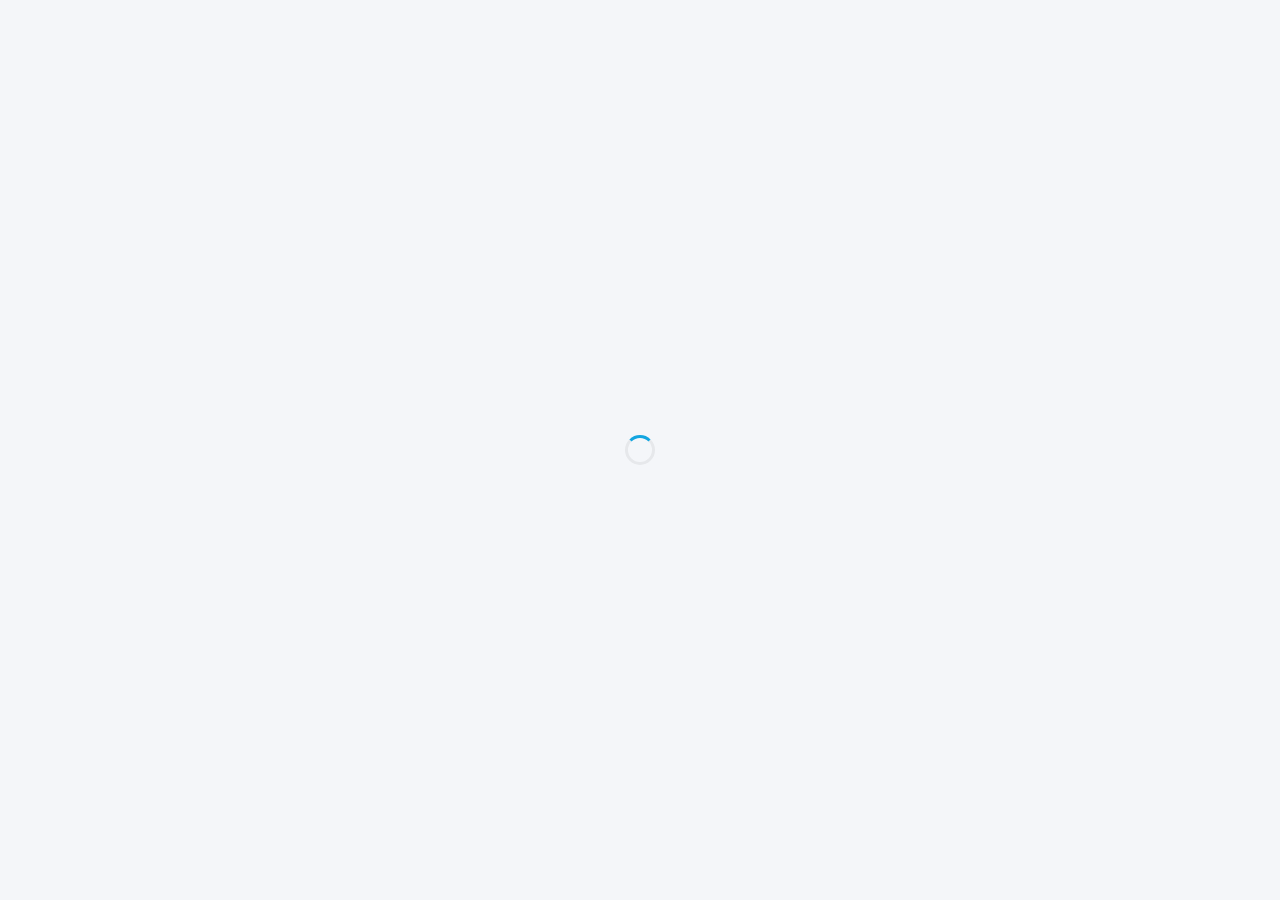
==== commit 2ae07c48: "デザインと動きを作り直し、オリジナルの見た目にする - ホーム：残日数をリングで表示（外：有給、内：アニバーサリー）。リングが描かれ、数字がカウントアップ - 失効までの日数を目立たせ、90日以内は赤" ====
--- a/index.html
+++ b/index.html
@@ -3,11 +3,16 @@
 <head>
   <meta charset="UTF-8">
   <meta name="viewport" content="width=device-width, initial-scale=1.0, viewport-fit=cover">
-  <meta name="theme-color" content="#f2f2f7" media="(prefers-color-scheme: light)">
-  <meta name="theme-color" content="#000000" media="(prefers-color-scheme: dark)">
+  <meta name="theme-color" content="#f4f6f9" media="(prefers-color-scheme: light)">
+  <meta name="theme-color" content="#0b0f17" media="(prefers-color-scheme: dark)">
   <meta name="apple-mobile-web-app-capable" content="yes">
   <meta name="apple-mobile-web-app-status-bar-style" content="default">
+  <meta name="apple-mobile-web-app-title" content="有給管理">
   <title>有給管理</title>
+  <!-- アイコン（ホーム画面・ブラウザのタブ） -->
+  <link rel="apple-touch-icon" href="apple-touch-icon.png">
+  <link rel="icon" type="image/png" sizes="32x32" href="favicon-32.png">
+  <link rel="manifest" href="manifest.webmanifest">
   <link rel="stylesheet" href="style.css">
 </head>
 <body>
@@ -19,9 +24,7 @@
 
   <!-- ログイン画面 -->
   <section id="loginView" class="login" hidden>
-    <div class="login-icon">
-      <svg viewBox="0 0 24 24"><rect x="3" y="5" width="18" height="16" rx="3"/><path d="M3 10h18M8 3v4M16 3v4"/><path d="M9 15l2 2 4-4"/></svg>
-    </div>
+    <img class="login-icon" src="icon-192.png" alt="" width="88" height="88">
     <h1 class="login-title">有給管理</h1>
     <p class="login-text">有給休暇とアニバーサリー休暇の<br>残日数をかんたんに管理</p>
     <button id="loginBtn" class="btn btn-primary btn-large">Googleでログイン</button>
@@ -30,18 +33,32 @@
 
   <!-- メイン画面 -->
   <div id="appView" class="app" hidden>
-    <header class="navbar">
-      <button id="logoutBtn" class="nav-link">ログアウト</button>
+    <!-- 上部のナビゲーションバー（スクロールすると小さいタイトルが出る） -->
+    <header id="navbar" class="navbar">
+      <span id="navTitle" class="navbar-title">ホーム</span>
     </header>
 
     <main class="main">
-      <h1 id="pageTitle" class="large-title">ホーム</h1>
+      <!-- 大きなタイトル -->
+      <div class="title-row">
+        <div class="title-text">
+          <p id="todayText" class="title-eyebrow"></p>
+          <h1 id="pageTitle" class="large-title">ホーム</h1>
+        </div>
+        <button id="accountBtn" class="avatar" aria-label="アカウント">
+          <img id="avatarImg" alt="" hidden referrerpolicy="no-referrer">
+          <span id="avatarText"></span>
+        </button>
+      </div>
 
       <!-- ===== ホーム ===== -->
       <section id="tab-home" class="page" data-title="ホーム">
         <div id="homeSummary" class="summary"></div>
-
-        <button id="homeAddBtn" class="btn btn-primary btn-block">取得・予定を登録</button>
+        <div id="homeWork" class="work-card"></div>
+
+        <button id="homeAddBtn" class="btn btn-primary btn-block btn-add">
+          <svg viewBox="0 0 24 24" aria-hidden="true"><path d="M12 5v14M5 12h14"/></svg>休みを登録
+        </button>
 
         <h2 id="homeMonthTitle" class="group-title"></h2>
         <div id="homeMonth" class="list"></div>
@@ -71,10 +88,11 @@
 
           <div class="cal-foot">
             <div class="cal-legend">
-              <span class="cal-chip chip-paid">有給</span>
-              <span class="cal-chip chip-anniversary">アニバ</span>
-              <span class="cal-chip chip-paid is-planned">予定</span>
-              <span class="cal-chip chip-grant">付与</span>
+              <span><i class="mark mark-paid"></i>有給</span>
+              <span><i class="mark mark-anniversary"></i>アニバ</span>
+              <span><i class="mark mark-paid is-planned"></i>予定</span>
+              <span><i class="legend-work"></i>出勤</span>
+              <span><i class="legend-star">★</i>付与</span>
             </div>
             <span id="calMonthTotal" class="cal-total"></span>
           </div>
@@ -85,8 +103,16 @@
         <button id="calAddBtn" class="btn btn-tinted btn-block cal-add">この日に登録</button>
       </section>
 
-      <!-- ===== 付与管理 ===== -->
-      <section id="tab-grants" class="page" data-title="付与" hidden>
+      <!-- ===== 管理（付与・土曜出勤） ===== -->
+      <section id="tab-grants" class="page" data-title="管理" hidden>
+        <!-- 切り替えボタン（iOS のセグメントコントロール） -->
+        <div class="segmented" role="tablist">
+          <span class="segment-indicator" aria-hidden="true"></span>
+          <button type="button" class="segment active" data-seg="grants" role="tab">付与</button>
+          <button type="button" class="segment" data-seg="workdays" role="tab">土曜出勤</button>
+        </div>
+
+        <div id="seg-grants" class="seg-page">
         <form id="grantForm">
           <h2 id="grantFormTitle" class="group-title">付与を登録</h2>
           <div class="group">
@@ -133,11 +159,38 @@
 
         <h2 class="group-title">付与の一覧</h2>
         <div id="grantList" class="list"></div>
+        </div>
+
+        <!-- 土曜出勤日 -->
+        <div id="seg-workdays" class="seg-page" hidden>
+          <form id="workForm">
+            <h2 class="group-title">土曜出勤日を追加</h2>
+            <div class="group">
+              <label class="field">
+                <span class="field-label">日付</span>
+                <input type="date" id="workDate" required>
+              </label>
+              <label class="field">
+                <span class="field-label">メモ</span>
+                <input type="text" id="workMemo" maxlength="100" placeholder="任意">
+              </label>
+            </div>
+            <p class="group-note">追加すると、日付が自動で次の週の土曜日に進みます。続けて入力できます。</p>
+
+            <div class="form-actions">
+              <button type="submit" id="workSubmit" class="btn btn-primary btn-block">追加する</button>
+            </div>
+            <p id="workMsg" class="msg"></p>
+          </form>
+
+          <div id="workList"></div>
+        </div>
       </section>
     </main>
 
     <!-- 下部タブ -->
     <nav class="tabbar">
+      <span class="tab-indicator" aria-hidden="true"></span>
       <button class="tab active" data-tab="home">
         <svg viewBox="0 0 24 24"><path d="M3 10.5L12 3l9 7.5V20a1 1 0 0 1-1 1h-5v-6H9v6H4a1 1 0 0 1-1-1z"/></svg>
         <span>ホーム</span>
@@ -147,11 +200,25 @@
         <span>カレンダー</span>
       </button>
       <button class="tab" data-tab="grants">
-        <svg viewBox="0 0 24 24"><rect x="3" y="8" width="18" height="13" rx="2"/><path d="M12 8v13M3 12h18M12 8c-2-4-6-4-6-1.5S9 8 12 8zm0 0c2-4 6-4 6-1.5S15 8 12 8z"/></svg>
-        <span>付与</span>
+        <svg viewBox="0 0 24 24"><rect x="4" y="3" width="16" height="18" rx="3"/><path d="M8 8h8M8 12h8M8 16h5"/></svg>
+        <span>管理</span>
       </button>
     </nav>
   </div>
+
+  <!-- アカウントのメニュー（下から出るアクションシート） -->
+  <dialog id="accountSheet" class="action-sheet">
+    <div class="action-group">
+      <div class="action-header">
+        <span class="action-header-title">ログイン中のアカウント</span>
+        <span id="accountEmail" class="action-header-sub"></span>
+      </div>
+      <button type="button" id="logoutBtn" class="action-button action-danger">ログアウト</button>
+    </div>
+    <div class="action-group">
+      <button type="button" id="accountCancel" class="action-button action-bold">キャンセル</button>
+    </div>
+  </dialog>
 
   <!-- 取得・予定の入力画面（下から出るシート） -->
   <dialog id="leaveDialog" class="sheet">
@@ -168,27 +235,46 @@
           <input type="date" id="leaveDate" required>
         </label>
 
-        <label class="field">
+        <div class="field field-stack">
           <span class="field-label">種別</span>
-          <select id="leaveType">
+          <div class="choice choice-type" data-for="leaveType" role="group" aria-label="種別">
+            <button type="button" data-value="paid">有給休暇</button>
+            <button type="button" data-value="anniversary">アニバーサリー</button>
+          </div>
+          <select id="leaveType" hidden>
             <option value="paid">有給休暇</option>
             <option value="anniversary">アニバーサリー休暇</option>
           </select>
-        </label>
-
-        <label class="field">
+        </div>
+
+        <div class="field field-stack">
           <span class="field-label">取得種類</span>
-          <select id="leaveKind">
+          <div class="choice" data-for="leaveKind" role="group" aria-label="取得種類">
+            <button type="button" data-value="full">全休</button>
+            <button type="button" data-value="am">午前半休</button>
+            <button type="button" data-value="pm">午後半休</button>
+            <button type="button" data-value="hour">時間休</button>
+          </div>
+          <select id="leaveKind" hidden>
             <option value="full">全休（1日）</option>
             <option value="am">午前半休（0.5日）</option>
             <option value="pm">午後半休（0.5日）</option>
             <option value="hour">時間休</option>
           </select>
-        </label>
-
-        <label id="leaveHoursField" class="field" hidden>
+        </div>
+
+        <div id="leaveHoursField" class="field field-stack" hidden>
           <span class="field-label">時間数</span>
-          <select id="leaveHours">
+          <div class="choice choice-hours" data-for="leaveHours" role="group" aria-label="時間数">
+            <button type="button" data-value="1">1h</button>
+            <button type="button" data-value="2">2h</button>
+            <button type="button" data-value="3">3h</button>
+            <button type="button" data-value="4">4h</button>
+            <button type="button" data-value="5">5h</button>
+            <button type="button" data-value="6">6h</button>
+            <button type="button" data-value="7">7h</button>
+          </div>
+          <select id="leaveHours" hidden>
             <option value="1">1時間</option>
             <option value="2">2時間</option>
             <option value="3">3時間</option>
@@ -197,14 +283,14 @@
             <option value="6">6時間</option>
             <option value="7">7時間</option>
           </select>
-        </label>
+        </div>
 
         <label class="field">
           <span class="field-label">メモ</span>
           <input type="text" id="leaveMemo" maxlength="100" placeholder="任意（旅行、通院など）">
         </label>
       </div>
-      <p class="group-note">時間休は 8時間＝1日 で計算します。</p>
+      <p class="group-note">時間休は 8時間で1日として計算します。</p>
 
       <div class="group" id="leaveDeleteGroup">
         <button type="button" id="leaveDelete" class="row-button row-danger" hidden>この登録を削除</button>
--- a/style.css
+++ b/style.css
@@ -1,34 +1,42 @@
 /* =========================================================
-   有給管理 — Apple ヒューマンインターフェイスガイドライン準拠のデザイン
-   ・iOS のシステムカラー（ライト／ダーク両対応）
-   ・グループ化されたリスト（inset grouped）
-   ・大きなタイトル、半透明のナビゲーションとタブバー
+   有給管理 — デザイン
+   主役は「残りのリング」。外が有給（会社のシアン）、内がアニバーサリー（コーラル）
+   ・休みは色の丸で表す：全休は丸、半休は半分、時間休は小さな丸、予定は点線
+   ・土曜出勤は藍色、付与は黄色の星
+   ・数字は丸みのある書体。動きは操作への返事として（リング、登録、タブ、月の移動）
+   ・ライト／ダーク両対応、動きを減らす設定にも対応
    ========================================================= */
 
-/* ===== カラー（iOS システムカラー） ===== */
+/* ===== 色 ===== */
 :root {
-  --bg: #f2f2f7;               /* systemGroupedBackground */
-  --surface: #ffffff;          /* secondarySystemGroupedBackground */
-  --label: #000000;
-  --label-2: rgba(60, 60, 67, .6);   /* secondaryLabel */
-  --label-3: rgba(60, 60, 67, .3);   /* tertiaryLabel */
-  --separator: rgba(60, 60, 67, .29);
-  --fill: rgba(118, 118, 128, .12);  /* tertiarySystemFill */
-  --fill-press: rgba(118, 118, 128, .2);
-
-  --blue: #007aff;
-  --orange: #ff9500;
-  --red: #ff3b30;
-  --green: #34c759;
-
-  --paid: var(--blue);
-  --anniv: var(--orange);
-
-  --bar-bg: rgba(249, 249, 249, .78);
-  --sheet-bg: #f2f2f7;
-
-  --radius: 12px;
+  --bg: #F4F6F9;
+  --surface: #FFFFFF;
+  --surface-2: #F7F9FB;
+  --label: #16181D;
+  --label-2: rgba(22, 24, 29, .56);
+  --label-3: rgba(22, 24, 29, .28);
+  --separator: rgba(22, 24, 29, .09);
+  --fill: rgba(22, 24, 29, .06);
+  --fill-press: rgba(22, 24, 29, .1);
+
+  --paid: #12A5E0;        /* 有給：会社のロゴのシアン */
+  --anniv: #FF7A59;       /* アニバーサリー：コーラル */
+  --indigo: #5B5BD6;      /* 土曜出勤 */
+  --sun: #F5B400;         /* 付与 */
+  --red: #FF3B30;
+  --green: #1FB57A;
+
+  --bar-bg: rgba(255, 255, 255, .78);
+  --sheet-bg: #F4F6F9;
+  --lift: 0 1px 2px rgba(16, 24, 40, .04), 0 10px 30px -10px rgba(16, 24, 40, .12);
+
+  --r-l: 24px;
+  --r-m: 18px;
+  --r-s: 12px;
   --tabbar-h: 64px;
+
+  --spring: cubic-bezier(.22, 1.25, .36, 1);
+  --ease: cubic-bezier(.2, .8, .2, 1);
 
   --font: -apple-system, BlinkMacSystemFont, "SF Pro Text", "Hiragino Sans", "Hiragino Kaku Gothic ProN", "Noto Sans JP", system-ui, sans-serif;
   --font-rounded: ui-rounded, "SF Pro Rounded", -apple-system, "Hiragino Maru Gothic ProN", system-ui, sans-serif;
@@ -38,25 +46,26 @@
 
 @media (prefers-color-scheme: dark) {
   :root {
-    --bg: #000000;
-    --surface: #1c1c1e;
-    --label: #ffffff;
-    --label-2: rgba(235, 235, 245, .6);
-    --label-3: rgba(235, 235, 245, .3);
-    --separator: rgba(84, 84, 88, .65);
-    --fill: rgba(118, 118, 128, .24);
-    --fill-press: rgba(118, 118, 128, .36);
-
-    --blue: #0a84ff;
-    --orange: #ff9f0a;
-    --red: #ff453a;
-    --green: #30d158;
-
-    --bar-bg: rgba(22, 22, 24, .78);
-    --sheet-bg: #1c1c1e;
+    --bg: #0B0F17;
+    --surface: #151A23;
+    --surface-2: #1C222D;
+    --label: #F2F4F7;
+    --label-2: rgba(242, 244, 247, .6);
+    --label-3: rgba(242, 244, 247, .3);
+    --separator: rgba(242, 244, 247, .1);
+    --fill: rgba(242, 244, 247, .08);
+    --fill-press: rgba(242, 244, 247, .14);
+
+    --paid: #3CC0F2;
+    --anniv: #FF8A6B;
+    --indigo: #7D7DF0;
+    --red: #FF453A;
+    --green: #35D08F;
+
+    --bar-bg: rgba(21, 26, 35, .78);
+    --sheet-bg: #0F141C;
+    --lift: 0 0 0 1px rgba(255, 255, 255, .04), 0 12px 30px -12px rgba(0, 0, 0, .6);
   }
-  .group, .list, .summary-card { --surface: #1c1c1e; }
-  .sheet .group { --surface: #2c2c2e; }
 }
 
 /* ===== 基本 ===== */
@@ -68,8 +77,8 @@
   background: var(--bg);
   color: var(--label);
   font-family: var(--font);
-  font-size: 17px;
-  line-height: 1.35;
+  font-size: 16px;
+  line-height: 1.45;
   -webkit-font-smoothing: antialiased;
   -webkit-tap-highlight-color: transparent;
 }
@@ -78,10 +87,16 @@
   font: inherit;
   color: inherit;
   cursor: pointer;
-  -webkit-tap-highlight-color: transparent;
-}
-
-[hidden] { display: none !important; }
+  border: 0;
+  background: none;
+  padding: 0;
+}
+button:focus-visible,
+input:focus-visible,
+select:focus-visible {
+  outline: 3px solid color-mix(in srgb, var(--paid) 45%, transparent);
+  outline-offset: 2px;
+}
 
 svg {
   fill: none;
@@ -91,141 +106,642 @@
   stroke-linejoin: round;
 }
 
+[hidden] { display: none !important; }
+
 /* ===== 読み込み中 ===== */
-.loading {
-  min-height: 100vh;
-  display: flex;
-  align-items: center;
-  justify-content: center;
-}
+.loading { position: fixed; inset: 0; display: grid; place-items: center; }
 .spinner {
-  width: 28px;
-  height: 28px;
+  width: 30px;
+  height: 30px;
+  border-radius: 50%;
   border: 3px solid var(--fill);
-  border-top-color: var(--label-2);
-  border-radius: 50%;
+  border-top-color: var(--paid);
   animation: spin .8s linear infinite;
 }
 @keyframes spin { to { transform: rotate(360deg); } }
 
 /* ===== ボタン ===== */
 .btn {
-  min-height: 50px;
-  padding: 14px 20px;
-  border: none;
-  border-radius: var(--radius);
+  min-height: 52px;
+  padding: 0 22px;
+  border-radius: var(--r-m);
   font-size: 17px;
-  font-weight: 600;
-  transition: opacity .15s, transform .15s;
-}
-.btn:active { opacity: .7; transform: scale(.98); }
-.btn:disabled { opacity: .4; }
-.btn-primary { background: var(--blue); color: #fff; }
-.btn-tinted { background: color-mix(in srgb, var(--blue) 15%, transparent); color: var(--blue); }
-.btn-plain { background: none; color: var(--blue); font-weight: 400; }
+  font-weight: 700;
+  transition: transform .25s var(--spring), opacity .2s, filter .2s;
+}
+.btn:active { transform: scale(.97); }
+.btn:disabled { opacity: .45; }
+.btn-primary {
+  background: linear-gradient(135deg, var(--paid), color-mix(in srgb, var(--paid) 70%, var(--indigo)));
+  color: #fff;
+  box-shadow: 0 10px 24px -10px color-mix(in srgb, var(--paid) 70%, transparent);
+}
+.btn-tinted { background: color-mix(in srgb, var(--paid) 13%, transparent); color: var(--paid); }
+.btn-plain { color: var(--paid); font-weight: 500; }
 .btn-block { display: block; width: 100%; }
 .btn-large { min-width: 260px; }
-
-/* ナビゲーションバーのテキストボタン */
+.btn-add { display: flex; align-items: center; justify-content: center; gap: 8px; margin-top: 16px; }
+.btn-add svg { width: 20px; height: 20px; stroke-width: 2.6; }
+
 .nav-link {
   min-height: 44px;
   padding: 0 4px;
-  border: none;
-  background: none;
-  color: var(--blue);
+  color: var(--paid);
   font-size: 17px;
 }
 .nav-link:active { opacity: .5; }
-.nav-link-bold { font-weight: 600; }
+.nav-link-bold { font-weight: 700; }
+
+.btn-small {
+  padding: 6px 14px;
+  border-radius: 999px;
+  background: var(--fill);
+  color: var(--label);
+  font-size: 14px;
+  font-weight: 600;
+  transition: transform .2s var(--spring), background .2s;
+}
+.btn-small:active { transform: scale(.94); background: var(--fill-press); }
+.btn-danger { color: var(--red); }
 
 /* ===== ログイン画面 ===== */
 .login {
   min-height: 100vh;
+  min-height: 100dvh;
   display: flex;
   flex-direction: column;
   align-items: center;
   justify-content: center;
-  padding: 24px;
+  padding: 32px 24px;
   text-align: center;
+  background:
+    radial-gradient(60% 40% at 15% 15%, color-mix(in srgb, var(--paid) 18%, transparent), transparent 70%),
+    radial-gradient(50% 35% at 90% 85%, color-mix(in srgb, var(--anniv) 16%, transparent), transparent 70%);
 }
 .login-icon {
-  width: 88px;
-  height: 88px;
-  display: grid;
-  place-items: center;
-  margin-bottom: 20px;
-  border-radius: 22px;
-  background: linear-gradient(160deg, #3d9bff, #0062e6);
-  color: #fff;
-  box-shadow: 0 8px 24px rgba(0, 122, 255, .3);
-}
-.login-icon svg { width: 48px; height: 48px; stroke-width: 1.8; }
-.login-title {
-  margin: 0 0 8px;
-  font-size: 34px;
-  font-weight: 700;
-  letter-spacing: .01em;
-}
-.login-text {
-  margin: 0 0 40px;
-  color: var(--label-2);
-  line-height: 1.5;
-}
+  width: 96px;
+  height: 96px;
+  border-radius: 24px;
+  background: #fff;
+  box-shadow: var(--lift);
+  animation: float-in .8s var(--spring) backwards;
+}
+@keyframes float-in { from { opacity: 0; transform: translateY(20px) scale(.9); } }
+.login-title { margin: 24px 0 8px; font-size: 30px; font-weight: 800; letter-spacing: .02em; }
+.login-text { margin: 0 0 32px; color: var(--label-2); }
 
 /* ===== メイン画面 ===== */
-.app {
-  min-height: 100vh;
-  padding-bottom: calc(var(--tabbar-h) + 32px + env(safe-area-inset-bottom));
-}
-
-/* 上部バー（半透明） */
+.app { min-height: 100vh; }
+
+/* 上のバー：スクロールすると小さいタイトルが出る */
 .navbar {
   position: sticky;
   top: 0;
   z-index: 20;
-  display: flex;
-  justify-content: flex-end;
-  padding: env(safe-area-inset-top) 16px 0;
+  display: grid;
+  place-items: center;
+  height: calc(44px + env(safe-area-inset-top));
+  padding-top: env(safe-area-inset-top);
+  border-bottom: 1px solid transparent;
+  transition: background .25s, border-color .25s;
+}
+.navbar.is-scrolled {
   background: var(--bar-bg);
   -webkit-backdrop-filter: saturate(180%) blur(20px);
   backdrop-filter: saturate(180%) blur(20px);
-}
+  border-bottom-color: var(--separator);
+}
+.navbar-title {
+  font-size: 17px;
+  font-weight: 700;
+  opacity: 0;
+  transform: translateY(6px);
+  transition: opacity .2s, transform .3s var(--ease);
+}
+.navbar.is-scrolled .navbar-title { opacity: 1; transform: none; }
 
 .main {
   max-width: 640px;
   margin: 0 auto;
-  padding: 0 16px;
-}
-
-.large-title {
-  margin: 4px 4px 12px;
-  font-size: 34px;
+  padding: 0 16px calc(var(--tabbar-h) + env(safe-area-inset-bottom) + 40px);
+}
+
+.title-row {
+  display: flex;
+  align-items: flex-end;
+  justify-content: space-between;
+  gap: 12px;
+  margin: -6px 4px 16px;
+}
+.title-text { min-width: 0; }
+.title-eyebrow { margin: 0; color: var(--label-2); font-size: 13px; font-weight: 600; }
+.large-title { margin: 0; font-size: 34px; font-weight: 800; line-height: 1.2; letter-spacing: .01em; }
+.avatar {
+  position: relative;
+  flex: none;
+  width: 38px;
+  height: 38px;
+  margin-bottom: 4px;
+  border-radius: 50%;
+  overflow: hidden;
+  display: grid;
+  place-items: center;
+  background: var(--fill);
+  color: var(--label-2);
   font-weight: 700;
-  letter-spacing: .01em;
-}
-
-/* ===== グループ（iOS の inset grouped リスト） ===== */
+  box-shadow: 0 0 0 2px var(--surface), 0 0 0 3.5px color-mix(in srgb, var(--paid) 50%, transparent);
+  transition: transform .2s var(--spring);
+}
+.avatar:active { transform: scale(.92); }
+.avatar img { position: absolute; inset: 0; width: 100%; height: 100%; object-fit: cover; }
+
+/* 開いた画面はふわっと出す */
+.page-enter { animation: page-in .45s var(--ease) backwards; }
+@keyframes page-in { from { opacity: 0; transform: translateY(10px); } }
+
+/* ===== 見出し・面 ===== */
 .group-title {
-  margin: 28px 16px 8px;
-  font-size: 13px;
-  font-weight: 400;
-  color: var(--label-2);
-}
-.group-note {
-  margin: 8px 16px 0;
-  font-size: 13px;
-  color: var(--label-2);
-}
+  display: flex;
+  justify-content: space-between;
+  align-items: baseline;
+  gap: 8px;
+  margin: 30px 6px 10px;
+  font-size: 20px;
+  font-weight: 800;
+}
+.section-aside { color: var(--label-2); font-family: var(--font-rounded); font-size: 15px; font-weight: 700; }
+.group-note { margin: 8px 8px 0; color: var(--label-2); font-size: 13px; }
 .group,
 .list {
   background: var(--surface);
-  border-radius: var(--radius);
+  border-radius: var(--r-l);
+  box-shadow: var(--lift);
   overflow: hidden;
 }
-.group + .group,
 .group-note + .group { margin-top: 24px; }
-/* 中身が全部非表示のグループは消す */
 .group:not(:has(> :not([hidden]))) { display: none; }
+
+/* ===== ホーム：残りのリング ===== */
+.hero {
+  position: relative;
+  isolation: isolate;
+  overflow: hidden;
+  display: grid;
+  grid-template-columns: 1fr;
+  justify-items: center;
+  gap: 18px;
+  padding: 24px 18px 20px;
+  border-radius: 28px;
+  background: var(--surface);
+  box-shadow: var(--lift);
+}
+/* ふちに淡い光（有給のシアンとアニバーサリーのコーラル） */
+.hero::before {
+  content: "";
+  position: absolute;
+  inset: 0;
+  z-index: -1;
+  background:
+    radial-gradient(45% 60% at 0% 0%, color-mix(in srgb, var(--paid) 16%, transparent), transparent 70%),
+    radial-gradient(40% 55% at 100% 100%, color-mix(in srgb, var(--anniv) 14%, transparent), transparent 70%);
+}
+.hero-rings { position: relative; width: 200px; height: 200px; }
+.rings { width: 100%; height: 100%; }
+.ring-track { stroke-width: 18; opacity: .15; }
+.ring-bar {
+  stroke-width: 18;
+  stroke-linecap: round;
+  transition: stroke-dashoffset 1.4s var(--ease);
+  filter: drop-shadow(0 2px 6px rgba(0, 0, 0, .12));
+}
+.ring-paid { stroke: var(--paid); }
+.ring-anniversary { stroke: var(--anniv); }
+.ring-bar.ring-anniversary { transition-delay: .15s; }
+.hero-center {
+  position: absolute;
+  inset: 0;
+  display: flex;
+  flex-direction: column;
+  align-items: center;
+  justify-content: center;
+}
+.hero-center-label { color: var(--label-2); font-size: 11px; font-weight: 700; }
+.hero-num {
+  font-family: var(--font-rounded);
+  font-size: 40px;
+  font-weight: 800;
+  line-height: 1;
+  font-variant-numeric: tabular-nums;
+  letter-spacing: -.02em;
+}
+.hero-num small { margin-left: 1px; font-size: 15px; font-weight: 700; color: var(--label-2); }
+.hero-num.is-long { font-size: 30px; }
+
+.hero-legend {
+  display: grid;
+  grid-template-columns: 1fr 1fr;
+  gap: 12px;
+  width: 100%;
+  padding-top: 16px;
+  border-top: 1px solid var(--separator);
+}
+.legend {
+  display: grid;
+  grid-template-columns: 10px 1fr;
+  column-gap: 8px;
+  row-gap: 1px;
+  align-items: center;
+}
+.legend-dot { width: 10px; height: 10px; border-radius: 50%; }
+.legend-paid .legend-dot { background: var(--paid); }
+.legend-anniversary .legend-dot { background: var(--anniv); }
+.legend-name { color: var(--label-2); font-size: 12px; font-weight: 700; }
+.legend-num,
+.legend-sub,
+.expire { grid-column: 2; }
+.legend-num { font-family: var(--font-rounded); font-size: 24px; font-weight: 800; line-height: 1.15; font-variant-numeric: tabular-nums; }
+.legend-num small { margin-left: 2px; color: var(--label-2); font-size: 13px; font-weight: 700; }
+.legend-sub { color: var(--label-2); font-size: 11px; }
+.expire {
+  justify-self: start;
+  margin-top: 6px;
+  padding: 4px 10px;
+  border-radius: 10px;
+  background: var(--fill);
+  color: var(--label-2);
+  font-size: 11px;
+  font-weight: 600;
+  font-variant-numeric: tabular-nums;
+}
+.expire b { color: var(--label); }
+.expire small { display: block; font-size: 10.5px; opacity: .85; }
+.expire.is-soon { background: color-mix(in srgb, var(--red) 12%, transparent); color: var(--red); }
+.expire.is-soon b { color: var(--red); }
+.expire.is-soon::before {
+  content: "";
+  display: inline-block;
+  width: 6px;
+  height: 6px;
+  margin-right: 5px;
+  border-radius: 50%;
+  background: var(--red);
+  vertical-align: 1px;
+  animation: ping 1.8s ease-out 3;
+}
+@keyframes ping { 0% { box-shadow: 0 0 0 0 color-mix(in srgb, var(--red) 60%, transparent); } 80%, 100% { box-shadow: 0 0 0 7px transparent; } }
+
+/* 広い画面ではリングと説明を横に並べる */
+@media (min-width: 560px) {
+  .hero { grid-template-columns: auto 1fr; justify-items: stretch; align-items: center; gap: 24px; padding: 24px; }
+  .hero-legend { grid-template-columns: 1fr; padding: 0 0 0 24px; border-top: 0; border-left: 1px solid var(--separator); }
+}
+
+/* ===== ホーム：土曜出勤 ===== */
+.work-card {
+  margin-top: 12px;
+  padding: 16px 18px;
+  border-radius: var(--r-l);
+  background: var(--surface);
+  box-shadow: var(--lift);
+}
+.work-head { display: flex; align-items: baseline; justify-content: space-between; gap: 8px; }
+.work-label { font-weight: 800; }
+.work-label small { margin-left: 6px; color: var(--label-2); font-size: 12px; font-weight: 600; }
+.work-count { color: var(--label-2); font-family: var(--font-rounded); font-weight: 700; }
+.work-count b { color: var(--indigo); font-size: 24px; }
+.work-dots { display: flex; flex-wrap: wrap; gap: 7px; margin: 12px 0 10px; }
+.work-dot {
+  width: 14px;
+  height: 14px;
+  border-radius: 50%;
+  box-shadow: inset 0 0 0 2px color-mix(in srgb, var(--indigo) 40%, transparent);
+  animation: dot-in .4s var(--spring) backwards;
+  animation-delay: calc(var(--i) * 25ms);
+}
+.work-dot.is-done { background: var(--indigo); box-shadow: none; }
+.work-dot.is-next { box-shadow: inset 0 0 0 2px var(--indigo), 0 0 0 4px color-mix(in srgb, var(--indigo) 18%, transparent); }
+@keyframes dot-in { from { transform: scale(0); } }
+.work-foot { color: var(--label-2); font-size: 13px; }
+.work-foot b { color: var(--label); }
+
+/* ===== 休みの1行（ホーム・カレンダー） ===== */
+.leave-row,
+.info-row {
+  position: relative;
+  display: flex;
+  align-items: center;
+  gap: 14px;
+  width: 100%;
+  min-height: 68px;
+  padding: 12px 16px;
+  text-align: left;
+  --c: var(--paid);
+}
+.type-anniversary { --c: var(--anniv); }
+.type-work { --c: var(--indigo); }
+.leave-row { transition: background .15s; }
+.leave-row:active { background: var(--fill); }
+.leave-row + .leave-row::before,
+.info-row + .leave-row::before,
+.leave-row + .info-row::before,
+.info-row + .info-row::before {
+  content: "";
+  position: absolute;
+  top: 0;
+  left: 74px;
+  right: 0;
+  border-top: 1px solid var(--separator);
+}
+.date-tag {
+  flex: none;
+  display: flex;
+  flex-direction: column;
+  align-items: center;
+  justify-content: center;
+  width: 44px;
+  height: 48px;
+  border-radius: 14px;
+  background: color-mix(in srgb, var(--c) 14%, transparent);
+  color: var(--c);
+}
+.leave-row.is-planned .date-tag { background: none; box-shadow: inset 0 0 0 2px color-mix(in srgb, var(--c) 55%, transparent); }
+.date-tag-day { font-family: var(--font-rounded); font-size: 19px; font-weight: 800; line-height: 1.05; }
+.date-tag-week { font-size: 10px; font-weight: 700; }
+.type-dot,
+.info-icon {
+  flex: none;
+  display: grid;
+  place-items: center;
+  width: 36px;
+  height: 36px;
+  border-radius: 12px;
+  background: color-mix(in srgb, var(--c) 14%, transparent);
+  color: var(--c);
+  font-size: 15px;
+}
+.info-row.type-paid .info-icon,
+.info-row.type-anniversary .info-icon { color: var(--sun); background: color-mix(in srgb, var(--sun) 16%, transparent); }
+.info-icon svg { width: 19px; height: 19px; }
+.type-dot::after { content: ""; width: 12px; height: 12px; border-radius: 50%; background: var(--c); }
+.leave-row.is-planned .type-dot::after { background: none; border: 2px dashed var(--c); }
+.leave-text { flex: 1; min-width: 0; display: flex; flex-direction: column; gap: 2px; }
+.leave-title { font-weight: 700; }
+.leave-sub { color: var(--label-2); font-size: 13px; overflow: hidden; text-overflow: ellipsis; white-space: nowrap; }
+.leave-warn { color: var(--red); font-size: 12px; font-weight: 700; }
+.chev { flex: none; width: 14px; height: 14px; color: var(--label-3); stroke-width: 2.6; }
+
+/* ===== 一覧の行（付与・土曜出勤） ===== */
+.empty { margin: 0; padding: 28px 16px; color: var(--label-2); text-align: center; font-size: 15px; }
+.item { position: relative; padding: 14px 16px; }
+.item + .item::before {
+  content: "";
+  position: absolute;
+  top: 0;
+  left: 16px;
+  right: 0;
+  border-top: 1px solid var(--separator);
+}
+.item-button { display: block; width: 100%; text-align: left; }
+.item-head { display: flex; align-items: center; gap: 8px; flex-wrap: wrap; }
+.item-date { font-weight: 700; }
+.item-days { font-family: var(--font-rounded); font-size: 20px; font-weight: 800; }
+.item-total { color: var(--label-2); font-family: var(--font-rounded); font-weight: 600; }
+.item-status {
+  margin-left: auto;
+  padding: 2px 9px;
+  border-radius: 999px;
+  background: var(--fill);
+  color: var(--label-2);
+  font-size: 12px;
+  font-weight: 700;
+}
+.item-sub { margin-top: 4px; color: var(--label-2); font-size: 13px; }
+.item-memo { margin-top: 4px; color: var(--label-2); font-size: 13px; }
+.item-actions { display: flex; gap: 8px; margin-top: 10px; }
+.item.is-expired { opacity: .45; }
+.item.is-past { opacity: .45; }
+.item-end { margin-left: auto; }
+
+.badge {
+  padding: 2px 9px;
+  border-radius: 8px;
+  font-size: 12px;
+  font-weight: 800;
+}
+.badge-paid { background: color-mix(in srgb, var(--paid) 15%, transparent); color: var(--paid); }
+.badge-anniversary { background: color-mix(in srgb, var(--anniv) 16%, transparent); color: var(--anniv); }
+.badge-work { background: color-mix(in srgb, var(--indigo) 15%, transparent); color: var(--indigo); }
+
+/* ===== カレンダー ===== */
+.cal { padding: 14px 10px 12px; }
+.cal-head { display: flex; align-items: center; justify-content: space-between; padding: 0 6px 12px; }
+.cal-title { margin: 0; font-size: 20px; font-weight: 800; font-variant-numeric: tabular-nums; }
+.cal-navs { display: flex; align-items: center; gap: 4px; }
+.cal-navs .nav-link { margin-right: 4px; font-size: 15px; font-weight: 700; }
+.cal-nav {
+  width: 34px;
+  height: 34px;
+  display: grid;
+  place-items: center;
+  border-radius: 50%;
+  background: var(--fill);
+  color: var(--paid);
+  transition: transform .2s var(--spring);
+}
+.cal-nav:active { transform: scale(.88); }
+.cal-nav svg { width: 17px; height: 17px; stroke-width: 2.6; }
+.cal-week {
+  display: grid;
+  grid-template-columns: repeat(7, 1fr);
+  padding-bottom: 6px;
+  color: var(--label-2);
+  font-size: 11px;
+  font-weight: 700;
+  text-align: center;
+}
+.cal-week .is-sun { color: var(--red); }
+.cal-week .is-sat { color: var(--paid); }
+.cal-grid {
+  display: grid;
+  grid-template-columns: repeat(7, 1fr);
+  gap: 3px;
+  touch-action: pan-y;
+}
+.cal-grid.slide-next { animation: slide-next .4s var(--ease); }
+.cal-grid.slide-prev { animation: slide-prev .4s var(--ease); }
+@keyframes slide-next { from { opacity: 0; transform: translateX(40px); } }
+@keyframes slide-prev { from { opacity: 0; transform: translateX(-40px); } }
+
+.cal-day {
+  position: relative;
+  display: flex;
+  flex-direction: column;
+  align-items: center;
+  gap: 4px;
+  min-height: 58px;
+  padding: 6px 0 4px;
+  border-radius: 14px;
+  transition: background .2s, transform .2s var(--spring);
+}
+.cal-day:not(.is-blank):active { transform: scale(.9); }
+.cal-num {
+  width: 28px;
+  height: 28px;
+  display: grid;
+  place-items: center;
+  border-radius: 50%;
+  font-family: var(--font-rounded);
+  font-size: 15px;
+  font-weight: 700;
+  font-variant-numeric: tabular-nums;
+}
+.cal-day.is-sun .cal-num { color: var(--red); }
+.cal-day.is-sat .cal-num { color: var(--paid); }
+.cal-day.is-today .cal-num { background: var(--label); color: var(--surface); }
+.cal-day.is-selected { background: color-mix(in srgb, var(--paid) 12%, transparent); box-shadow: inset 0 0 0 1.5px color-mix(in srgb, var(--paid) 45%, transparent); }
+/* 土曜出勤：日付の下に藍色の線 */
+.cal-day.is-work .cal-num { color: var(--label); }
+.cal-day.is-today.is-work .cal-num { color: var(--surface); }
+.cal-day.is-work::after {
+  content: "";
+  position: absolute;
+  top: 33px;
+  left: 50%;
+  width: 18px;
+  height: 3px;
+  margin-left: -9px;
+  border-radius: 2px;
+  background: var(--indigo);
+}
+.grant-star { position: absolute; top: 2px; right: 4px; color: var(--sun); font-size: 10px; line-height: 1; }
+.cal-marks { display: flex; flex-wrap: wrap; justify-content: center; gap: 3px; min-height: 10px; padding: 0 2px; }
+/* タップしたときの波紋 */
+.cal-day.is-tapped::before {
+  content: "";
+  position: absolute;
+  inset: 0;
+  border-radius: inherit;
+  background: radial-gradient(circle, color-mix(in srgb, var(--paid) 40%, transparent) 0 40%, transparent 41%);
+  animation: ripple .45s var(--ease) forwards;
+  pointer-events: none;
+}
+@keyframes ripple { from { transform: scale(.2); opacity: 1; } to { transform: scale(2.2); opacity: 0; } }
+
+/* 休みの印 */
+.mark {
+  --c: var(--paid);
+  display: inline-block;
+  width: 10px;
+  height: 10px;
+  border-radius: 50%;
+  background: var(--c);
+}
+.mark-anniversary { --c: var(--anniv); }
+.mark.is-am { background: linear-gradient(90deg, var(--c) 50%, color-mix(in srgb, var(--c) 22%, transparent) 50%); }
+.mark.is-pm { background: linear-gradient(90deg, color-mix(in srgb, var(--c) 22%, transparent) 50%, var(--c) 50%); }
+.mark.is-hour { width: 6px; height: 6px; margin: 2px; }
+.mark.is-planned { background: none; border: 1.5px dashed var(--c); }
+.cal-marks .mark { animation: dot-in .35s var(--spring) backwards; }
+
+.cal-foot {
+  display: flex;
+  flex-wrap: wrap;
+  align-items: center;
+  justify-content: space-between;
+  gap: 8px;
+  margin-top: 12px;
+  padding: 12px 6px 0;
+  border-top: 1px solid var(--separator);
+}
+.cal-legend { display: flex; flex-wrap: wrap; gap: 4px 12px; color: var(--label-2); font-size: 12px; font-weight: 600; }
+.cal-legend span { display: inline-flex; align-items: center; gap: 5px; }
+.legend-work { display: inline-block; width: 14px; height: 3px; border-radius: 2px; background: var(--indigo); }
+.legend-star { color: var(--sun); font-style: normal; font-size: 11px; }
+.cal-total { font-family: var(--font-rounded); font-size: 14px; font-weight: 800; }
+.cal-add { margin-top: 14px; }
+#calDetail.pop { animation: page-in .35s var(--ease); }
+
+/* ===== 下部タブ（浮いたガラスのバー） ===== */
+.tabbar {
+  position: fixed;
+  left: 50%;
+  bottom: calc(12px + env(safe-area-inset-bottom));
+  z-index: 30;
+  display: flex;
+  width: calc(100% - 32px);
+  max-width: 380px;
+  height: var(--tabbar-h);
+  padding: 6px;
+  transform: translateX(-50%);
+  border-radius: 999px;
+  background: var(--bar-bg);
+  -webkit-backdrop-filter: saturate(180%) blur(24px);
+  backdrop-filter: saturate(180%) blur(24px);
+  box-shadow: 0 12px 32px -10px rgba(0, 0, 0, .25), inset 0 0 0 1px var(--separator);
+}
+/* 選んだタブの下をすべる板 */
+.tab-indicator {
+  position: absolute;
+  top: 6px;
+  bottom: 6px;
+  left: 6px;
+  width: calc((100% - 12px) / 3);
+  border-radius: 999px;
+  background: color-mix(in srgb, var(--paid) 16%, transparent);
+  transform: translateX(calc(var(--tab, 0) * 100%));
+  transition: transform .5s var(--spring);
+}
+.tab {
+  position: relative;
+  z-index: 1;
+  flex: 1;
+  display: flex;
+  flex-direction: column;
+  align-items: center;
+  justify-content: center;
+  gap: 2px;
+  border-radius: 999px;
+  color: var(--label-2);
+  font-size: 10px;
+  font-weight: 700;
+  transition: color .25s;
+}
+.tab svg { width: 23px; height: 23px; stroke-width: 1.9; transition: transform .35s var(--spring); }
+.tab.active { color: var(--paid); }
+.tab.active svg { stroke-width: 2.3; transform: translateY(-1px) scale(1.08); }
+
+/* ===== 管理：付与／土曜出勤の切り替え ===== */
+.segmented {
+  position: relative;
+  display: flex;
+  padding: 3px;
+  border-radius: 14px;
+  background: var(--fill);
+}
+.segment-indicator {
+  position: absolute;
+  top: 3px;
+  bottom: 3px;
+  left: 3px;
+  width: calc((100% - 6px) / 2);
+  border-radius: 11px;
+  background: var(--surface);
+  box-shadow: 0 3px 10px rgba(0, 0, 0, .12);
+  transform: translateX(calc(var(--seg, 0) * 100%));
+  transition: transform .45s var(--spring);
+}
+.segment {
+  position: relative;
+  z-index: 1;
+  flex: 1;
+  height: 36px;
+  border-radius: 11px;
+  color: var(--label-2);
+  font-size: 15px;
+  font-weight: 700;
+  transition: color .25s;
+}
+.segment.active { color: var(--label); }
 
 /* ===== 入力行 ===== */
 .field {
@@ -233,7 +749,7 @@
   display: flex;
   align-items: center;
   gap: 12px;
-  min-height: 44px;
+  min-height: 50px;
   padding: 0 16px;
 }
 .field + .field::before,
@@ -243,18 +759,15 @@
   top: 0;
   left: 16px;
   right: 0;
-  border-top: .5px solid var(--separator);
-}
-.field-label {
-  flex: none;
-  color: var(--label);
-}
+  border-top: 1px solid var(--separator);
+}
+.field-label { flex: none; font-weight: 500; }
 .field input,
 .field select,
 .field-value {
   flex: 1;
   min-width: 0;
-  padding: 11px 0;
+  padding: 13px 0;
   border: none;
   background: none;
   font: inherit;
@@ -272,29 +785,65 @@
   background: url("data:image/svg+xml,%3Csvg xmlns='http://www.w3.org/2000/svg' viewBox='0 0 10 16'%3E%3Cpath d='M2 6l3-3 3 3M2 10l3 3 3-3' fill='none' stroke='%238e8e93' stroke-width='1.6' stroke-linecap='round' stroke-linejoin='round'/%3E%3C/svg%3E") right center / 9px 14px no-repeat;
 }
 .field select:disabled { opacity: .5; }
-.field input[type="date"] { min-height: 44px; }
+.field input[type="date"] { min-height: 48px; }
 .field input[type="date"]::-webkit-date-and-time-value { text-align: right; }
 
-/* 行全体がボタン（削除など） */
+/* 縦に並べる行（ラベルの下に選択ボタン） */
+.field-stack { flex-direction: column; align-items: stretch; gap: 8px; padding: 12px 16px 14px; }
+
+/* 選択ボタン（選んだものの下を板がすべる） */
+.choice {
+  position: relative;
+  display: flex;
+  padding: 3px;
+  border-radius: 14px;
+  background: var(--fill);
+}
+.choice::before {
+  content: "";
+  position: absolute;
+  top: 3px;
+  bottom: 3px;
+  left: 0;
+  width: var(--w, 0);
+  border-radius: 11px;
+  background: var(--surface);
+  box-shadow: 0 3px 10px rgba(0, 0, 0, .12);
+  transform: translateX(var(--x, 0));
+  transition: transform .45s var(--spring), width .45s var(--spring);
+}
+.choice button {
+  position: relative;
+  z-index: 1;
+  flex: 1;
+  min-height: 38px;
+  padding: 0 4px;
+  border-radius: 11px;
+  color: var(--label-2);
+  font-size: 14px;
+  font-weight: 700;
+  white-space: nowrap;
+  transition: color .25s;
+}
+.choice button.is-on { color: var(--label); }
+.choice-type button[data-value="paid"].is-on { color: var(--paid); }
+.choice-type button[data-value="anniversary"].is-on { color: var(--anniv); }
+.choice-hours button { font-family: var(--font-rounded); }
+.choice.is-disabled { opacity: .5; }
+
 .row-button {
   position: relative;
   display: block;
   width: 100%;
-  min-height: 44px;
-  padding: 11px 16px;
-  border: none;
-  background: none;
+  min-height: 50px;
+  padding: 13px 16px;
   text-align: center;
-  color: var(--blue);
+  color: var(--paid);
 }
 .row-button:active { background: var(--fill); }
 .row-danger { color: var(--red); }
 
-.form-actions {
-  display: grid;
-  gap: 4px;
-  margin-top: 16px;
-}
+.form-actions { display: grid; gap: 4px; margin-top: 16px; }
 
 .msg {
   margin: 8px 16px 0;
@@ -304,369 +853,40 @@
   text-align: center;
 }
 .msg.error { color: var(--red); }
-
-/* ===== 一覧の行 ===== */
-.empty {
-  margin: 0;
-  padding: 14px 16px;
-  color: var(--label-2);
-  text-align: center;
-}
-
-.item {
-  position: relative;
-  display: block;
-  width: 100%;
-  padding: 11px 16px;
-  border: none;
-  background: none;
-  text-align: left;
-  color: var(--label);
-}
-.item + .item::before {
-  content: "";
-  position: absolute;
-  top: 0;
-  left: 16px;
-  right: 0;
-  border-top: .5px solid var(--separator);
-}
-.item.is-expired { opacity: .45; }
-
-/* タップできる行：右に › を付ける */
-.item-button { padding-right: 34px; }
-.item-button::after {
-  content: "";
-  position: absolute;
-  right: 16px;
-  top: 50%;
-  width: 7px;
-  height: 7px;
-  border-top: 2px solid var(--label-3);
-  border-right: 2px solid var(--label-3);
-  transform: translateY(-50%) rotate(45deg);
-}
-.item-button:active { background: var(--fill); }
-
-.item-head {
-  display: flex;
-  align-items: center;
-  gap: 8px;
-}
-.item-date { font-weight: 600; }
-.item-days {
-  font-family: var(--font-rounded);
-  font-weight: 600;
-}
-.item-total {
-  font-size: 15px;
-  color: var(--label-2);
-}
-.item-status {
-  margin-left: auto;
-  font-size: 15px;
-  color: var(--label-2);
-}
-.item-sub {
-  display: flex;
-  flex-wrap: wrap;
-  align-items: center;
-  gap: 6px;
-  margin-top: 3px;
-  font-size: 15px;
-  color: var(--label-2);
-}
-.item-memo {
-  margin-top: 3px;
-  font-size: 15px;
-  color: var(--label-2);
-}
-.item-warn {
-  margin-top: 4px;
-  font-size: 13px;
-  color: var(--red);
-}
-.item-actions {
-  display: flex;
-  gap: 16px;
-  justify-content: flex-end;
-  margin-top: 4px;
-}
-
-/* 種別バッジ */
-.badge {
-  display: inline-block;
-  padding: 1px 8px;
-  border-radius: 6px;
-  font-size: 12px;
-  font-weight: 600;
-}
-.badge-paid { background: color-mix(in srgb, var(--paid) 15%, transparent); color: var(--paid); }
-.badge-anniversary { background: color-mix(in srgb, var(--anniv) 18%, transparent); color: var(--anniv); }
-
-/* 小さいテキストボタン（編集・削除） */
-.btn-small {
-  min-height: 32px;
-  padding: 0 2px;
-  border: none;
-  background: none;
-  font-size: 15px;
-  color: var(--blue);
-}
-.btn-small:active { opacity: .5; }
-.btn-danger { color: var(--red); }
-
-/* ===== ホーム ===== */
-.summary {
-  display: grid;
-  grid-template-columns: 1fr 1fr;
-  gap: 12px;
-  margin-bottom: 16px;
-}
-.summary-card {
-  display: flex;
-  flex-direction: column;
-  padding: 14px 16px 16px;
-  border-radius: 16px;
-  background: var(--surface);
-}
-.summary-label {
-  display: flex;
-  align-items: center;
-  gap: 6px;
-  font-size: 13px;
-  font-weight: 600;
-  color: var(--label-2);
-}
-.summary-label::before {
-  content: "";
-  width: 8px;
-  height: 8px;
-  border-radius: 50%;
-  background: var(--paid);
-}
-.summary-anniversary .summary-label::before { background: var(--anniv); }
-.summary-main {
-  display: flex;
-  align-items: baseline;
-  gap: 2px;
-  margin: 6px 0 10px;
-}
-.summary-num {
-  font-family: var(--font-rounded);
-  font-size: 44px;
-  font-weight: 700;
-  line-height: 1;
-  letter-spacing: -.02em;
-}
-.summary-paid .summary-num { color: var(--paid); }
-.summary-anniversary .summary-num { color: var(--anniv); }
-.summary-unit {
-  font-size: 17px;
-  font-weight: 600;
-  color: var(--label-2);
-}
-.summary-expire {
-  margin-top: auto;
-  font-size: 12px;
-  line-height: 1.4;
-  color: var(--label-2);
-}
-.summary-expire.is-soon {
-  color: var(--red);
-  font-weight: 600;
-}
-
-/* ===== カレンダー ===== */
-.cal { padding: 12px 8px 12px; }
-.cal-head {
-  display: flex;
-  align-items: center;
-  justify-content: space-between;
-  padding: 0 8px 8px;
-}
-.cal-title {
-  margin: 0;
-  font-size: 20px;
-  font-weight: 700;
-}
-.cal-navs {
-  display: flex;
-  align-items: center;
-  gap: 4px;
-}
-.cal-navs .nav-link { margin-right: 6px; }
-.cal-nav {
-  width: 36px;
-  height: 36px;
-  display: grid;
-  place-items: center;
-  border: none;
-  border-radius: 50%;
-  background: none;
-  color: var(--blue);
-}
-.cal-nav svg { width: 22px; height: 22px; stroke-width: 2.4; }
-.cal-nav:active { background: var(--fill); }
-
-.cal-week,
-.cal-grid {
-  display: grid;
-  grid-template-columns: repeat(7, 1fr);
-}
-.cal-week span {
-  padding-bottom: 6px;
-  text-align: center;
-  font-size: 12px;
-  font-weight: 600;
-  color: var(--label-2);
-}
-.cal-day {
-  min-height: 60px;
-  display: flex;
-  flex-direction: column;
-  align-items: center;
-  gap: 3px;
-  padding: 3px 1px 4px;
-  border: none;
-  border-top: .5px solid var(--separator);
-  background: none;
-  color: var(--label);
-}
-.cal-day:active { background: var(--fill); }
-.cal-day.is-blank { border-top-color: transparent; }
-.cal-num {
-  width: 28px;
-  height: 28px;
-  display: grid;
-  place-items: center;
-  border-radius: 50%;
-  font-size: 16px;
-}
-.cal-week .is-sun, .cal-day.is-sun .cal-num { color: var(--red); }
-.cal-week .is-sat, .cal-day.is-sat .cal-num { color: var(--blue); }
-/* 今日：赤い丸（iOS カレンダーと同じ） */
-.cal-day.is-today .cal-num {
-  background: var(--red);
-  color: #fff;
-  font-weight: 600;
-}
-/* 選択中：黒い丸 */
-.cal-day.is-selected:not(.is-today) .cal-num {
-  background: var(--label);
-  color: var(--surface);
-  font-weight: 600;
-}
-.cal-marks {
-  display: flex;
-  flex-direction: column;
-  align-items: center;
-  gap: 2px;
-}
-.cal-chip {
-  display: inline-block;
-  min-width: 26px;
-  padding: 0 4px;
-  border-radius: 4px;
-  font-size: 10px;
-  font-weight: 600;
-  line-height: 15px;
-  text-align: center;
-  border: 1px solid transparent;
-}
-.chip-paid { background: var(--paid); color: #fff; }
-.chip-anniversary { background: var(--anniv); color: #fff; }
-.cal-chip.is-planned { background: transparent; border-style: dashed; }
-.chip-paid.is-planned { color: var(--paid); border-color: var(--paid); }
-.chip-anniversary.is-planned { color: var(--anniv); border-color: var(--anniv); }
-.chip-grant { background: var(--fill); color: var(--label-2); }
-
-.cal-foot {
-  display: flex;
-  align-items: center;
-  justify-content: space-between;
-  gap: 8px;
-  padding: 10px 8px 0;
-  border-top: .5px solid var(--separator);
-}
-.cal-legend {
-  display: flex;
-  flex-wrap: wrap;
-  gap: 6px;
-}
-.cal-total {
-  flex: none;
-  font-size: 13px;
-  color: var(--label-2);
-}
-.cal-add { margin-top: 12px; }
-
-/* ===== 下部タブ（浮いた半透明のバー） ===== */
-.tabbar {
-  position: fixed;
-  left: 50%;
-  bottom: calc(12px + env(safe-area-inset-bottom));
-  z-index: 30;
-  display: flex;
-  width: calc(100% - 32px);
-  max-width: 420px;
-  height: var(--tabbar-h);
-  padding: 6px;
-  transform: translateX(-50%);
-  border-radius: 999px;
-  background: var(--bar-bg);
-  -webkit-backdrop-filter: saturate(180%) blur(24px);
-  backdrop-filter: saturate(180%) blur(24px);
-  box-shadow: 0 8px 32px rgba(0, 0, 0, .12), inset 0 0 0 .5px var(--separator);
-}
-.tab {
-  flex: 1;
-  display: flex;
-  flex-direction: column;
-  align-items: center;
-  justify-content: center;
-  gap: 2px;
-  border: none;
-  border-radius: 999px;
-  background: none;
-  color: var(--label);
-  font-size: 10px;
-  font-weight: 500;
-  transition: background .2s, color .2s;
-}
-.tab svg { width: 24px; height: 24px; stroke-width: 1.8; }
-.tab.active {
-  background: var(--fill);
-  color: var(--blue);
-}
-.tab.active svg { stroke-width: 2.2; }
+.msg:empty { min-height: 0; margin: 0; }
 
 /* ===== シート（下から出る入力画面） ===== */
 .sheet {
   width: 100%;
   max-width: 640px;
   max-height: 92vh;
+  max-height: 92dvh;
   margin: auto auto 0;
   padding: 8px 16px calc(24px + env(safe-area-inset-bottom));
   border: none;
-  border-radius: 14px 14px 0 0;
+  border-radius: 28px 28px 0 0;
   background: var(--sheet-bg);
   color: var(--label);
   overflow-y: auto;
-}
-.sheet[open] { animation: sheet-up .3s cubic-bezier(.2, .9, .3, 1); }
-@keyframes sheet-up {
-  from { transform: translateY(100%); }
-  to { transform: translateY(0); }
-}
-.sheet::backdrop {
-  background: rgba(0, 0, 0, .35);
-}
-/* 上の取っ手 */
+  transition: transform .3s var(--ease);
+}
+.sheet[open] { animation: sheet-up .5s var(--spring); }
+@keyframes sheet-up { from { transform: translateY(100%); } }
+.sheet.is-closing,
+.action-sheet.is-closing { transform: translateY(110%); transition: transform .22s ease-in; }
+.sheet::backdrop,
+.action-sheet::backdrop {
+  background: rgba(8, 12, 20, .38);
+  -webkit-backdrop-filter: blur(3px);
+  backdrop-filter: blur(3px);
+  animation: fade .3s;
+}
+@keyframes fade { from { opacity: 0; } }
+/* 上のつまみ */
 .sheet::before {
   content: "";
   display: block;
-  width: 36px;
+  width: 38px;
   height: 5px;
   margin: 0 auto 4px;
   border-radius: 3px;
@@ -677,21 +897,89 @@
   grid-template-columns: 1fr auto 1fr;
   align-items: center;
   margin-bottom: 16px;
+  touch-action: none;
 }
 .sheet-bar .nav-link:first-child { justify-self: start; }
 .sheet-bar .nav-link:last-child { justify-self: end; }
-.sheet-title {
-  margin: 0;
-  font-size: 17px;
-  font-weight: 600;
+.sheet-title { margin: 0; font-size: 17px; font-weight: 800; text-align: center; }
+.sheet .group { --surface: var(--surface); }
+@media (min-width: 680px) {
+  .sheet { margin: auto; border-radius: 28px; }
+}
+
+/* ===== アカウントのメニュー ===== */
+.action-sheet {
+  width: calc(100% - 20px);
+  max-width: 420px;
+  margin: auto auto calc(10px + env(safe-area-inset-bottom));
+  padding: 0;
+  border: none;
+  background: none;
+  color: var(--label);
+  transition: transform .3s var(--ease);
+}
+.action-sheet[open] { animation: sheet-up .45s var(--spring); }
+.action-group { overflow: hidden; border-radius: 18px; background: var(--surface); }
+.action-group + .action-group { margin-top: 8px; }
+.action-header {
+  display: flex;
+  flex-direction: column;
+  gap: 2px;
+  padding: 14px 16px;
+  border-bottom: 1px solid var(--separator);
   text-align: center;
 }
-
-/* ===== 画面が狭いとき ===== */
-@media (max-width: 360px) {
-  .summary { grid-template-columns: 1fr; }
-  .summary-num { font-size: 40px; }
-}
-
-/* メッセージが空のときは場所を取らない */
-.msg:empty { min-height: 0; margin: 0; }
+.action-header-title { color: var(--label-2); font-size: 13px; font-weight: 700; }
+.action-header-sub { color: var(--label-2); font-size: 13px; }
+.action-button { display: block; width: 100%; min-height: 56px; color: var(--paid); font-size: 18px; }
+.action-button + .action-button { border-top: 1px solid var(--separator); }
+.action-button:active { background: var(--fill); }
+.action-danger { color: var(--red); }
+.action-bold { font-weight: 700; }
+
+/* ===== 登録したときの紙吹雪 ===== */
+.burst { position: fixed; z-index: 200; width: 0; height: 0; pointer-events: none; }
+.burst span {
+  position: absolute;
+  width: 8px;
+  height: 12px;
+  margin: -6px 0 0 -4px;
+  border-radius: 2px;
+  animation: burst 1s var(--ease) forwards;
+}
+.burst span.is-round { width: 9px; height: 9px; border-radius: 50%; }
+@keyframes burst {
+  0% { transform: translate(0, 0) rotate(0) scale(.6); opacity: 1; }
+  70% { opacity: 1; }
+  100% { transform: translate(var(--dx), calc(var(--dy) + 60px)) rotate(var(--rot)) scale(1); opacity: 0; }
+}
+
+/* ===== お知らせ（トースト） ===== */
+.toast {
+  position: fixed;
+  left: 50%;
+  bottom: calc(var(--tabbar-h) + env(safe-area-inset-bottom) + 30px);
+  z-index: 100;
+  max-width: calc(100% - 40px);
+  padding: 12px 18px;
+  border-radius: 999px;
+  background: var(--label);
+  color: var(--surface);
+  font-size: 14px;
+  font-weight: 700;
+  box-shadow: 0 10px 30px rgba(0, 0, 0, .25);
+  opacity: 0;
+  transform: translate(-50%, 16px) scale(.96);
+  transition: opacity .25s, transform .45s var(--spring);
+  pointer-events: none;
+}
+.toast.is-show { opacity: 1; transform: translate(-50%, 0) scale(1); }
+
+/* ===== 動きを減らす設定 ===== */
+@media (prefers-reduced-motion: reduce) {
+  *, *::before, *::after, ::backdrop {
+    animation-duration: .01ms !important;
+    animation-iteration-count: 1 !important;
+    transition-duration: .01ms !important;
+  }
+}
